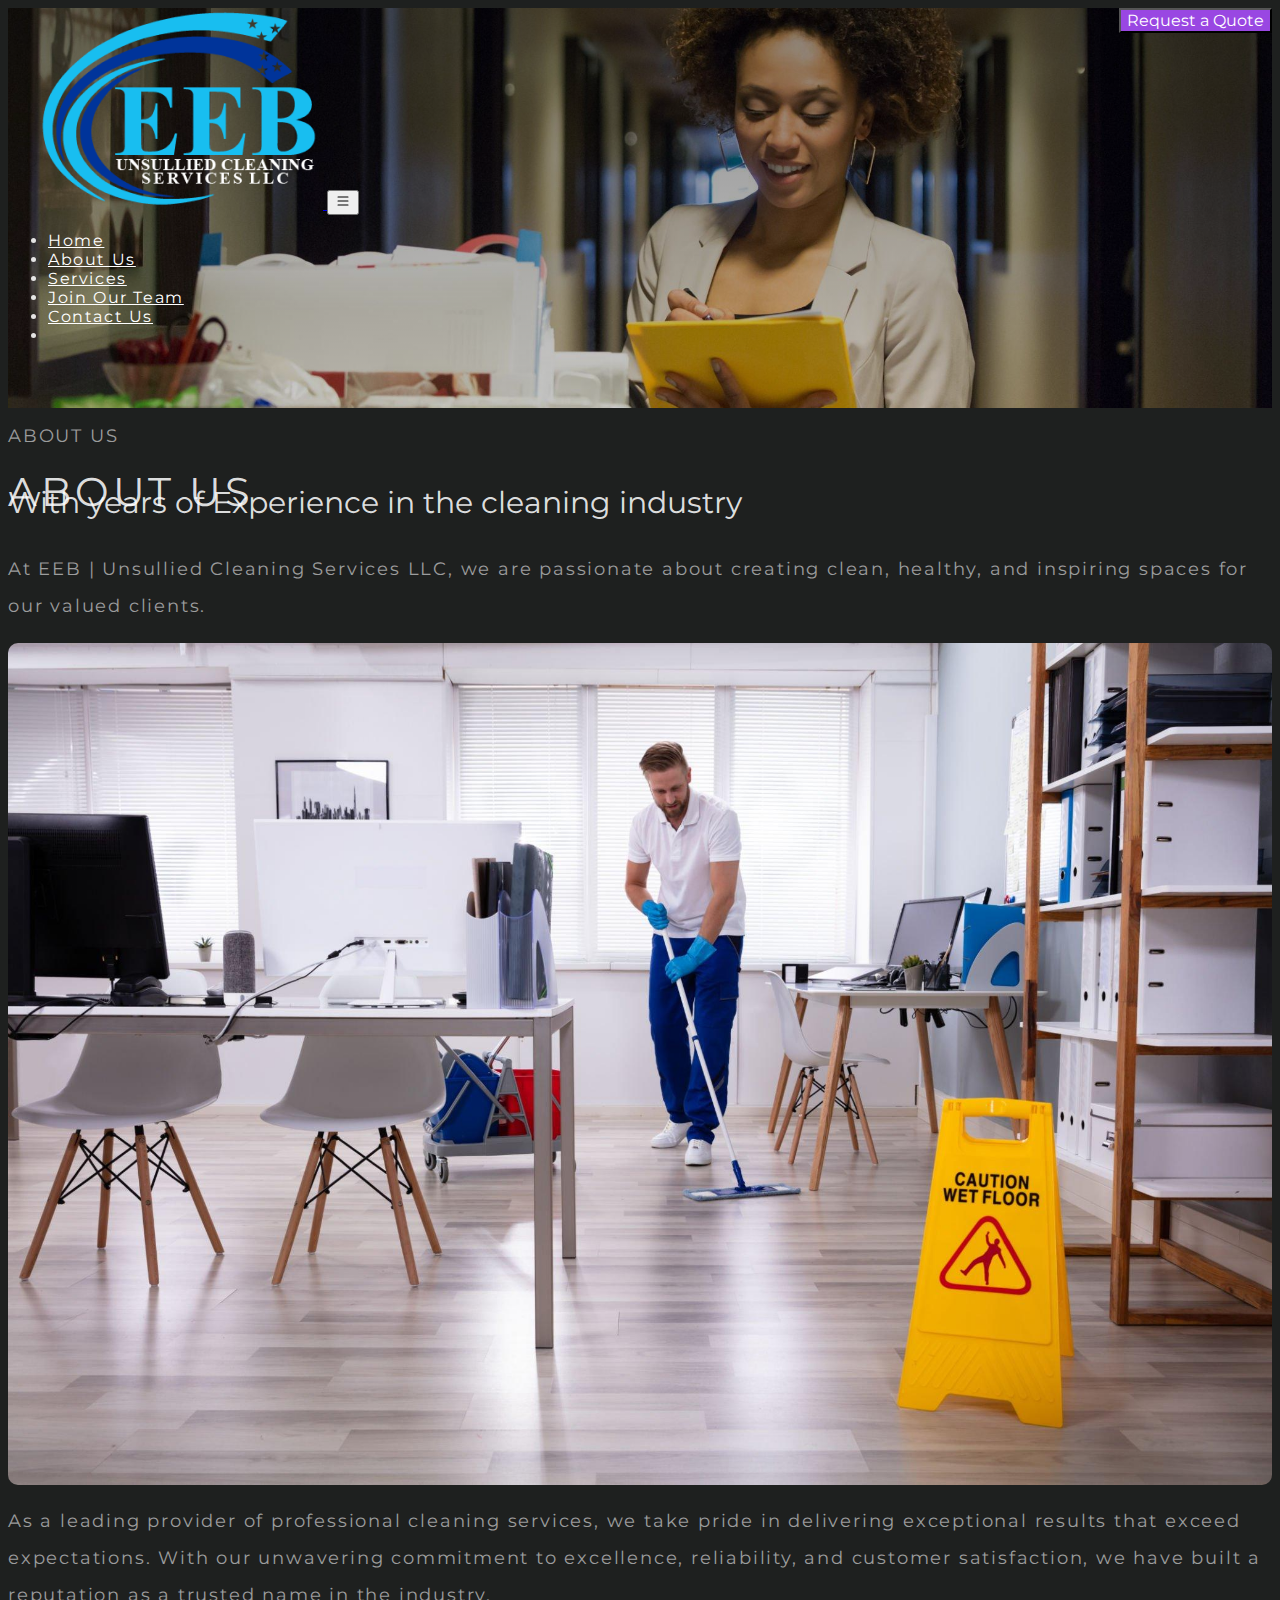
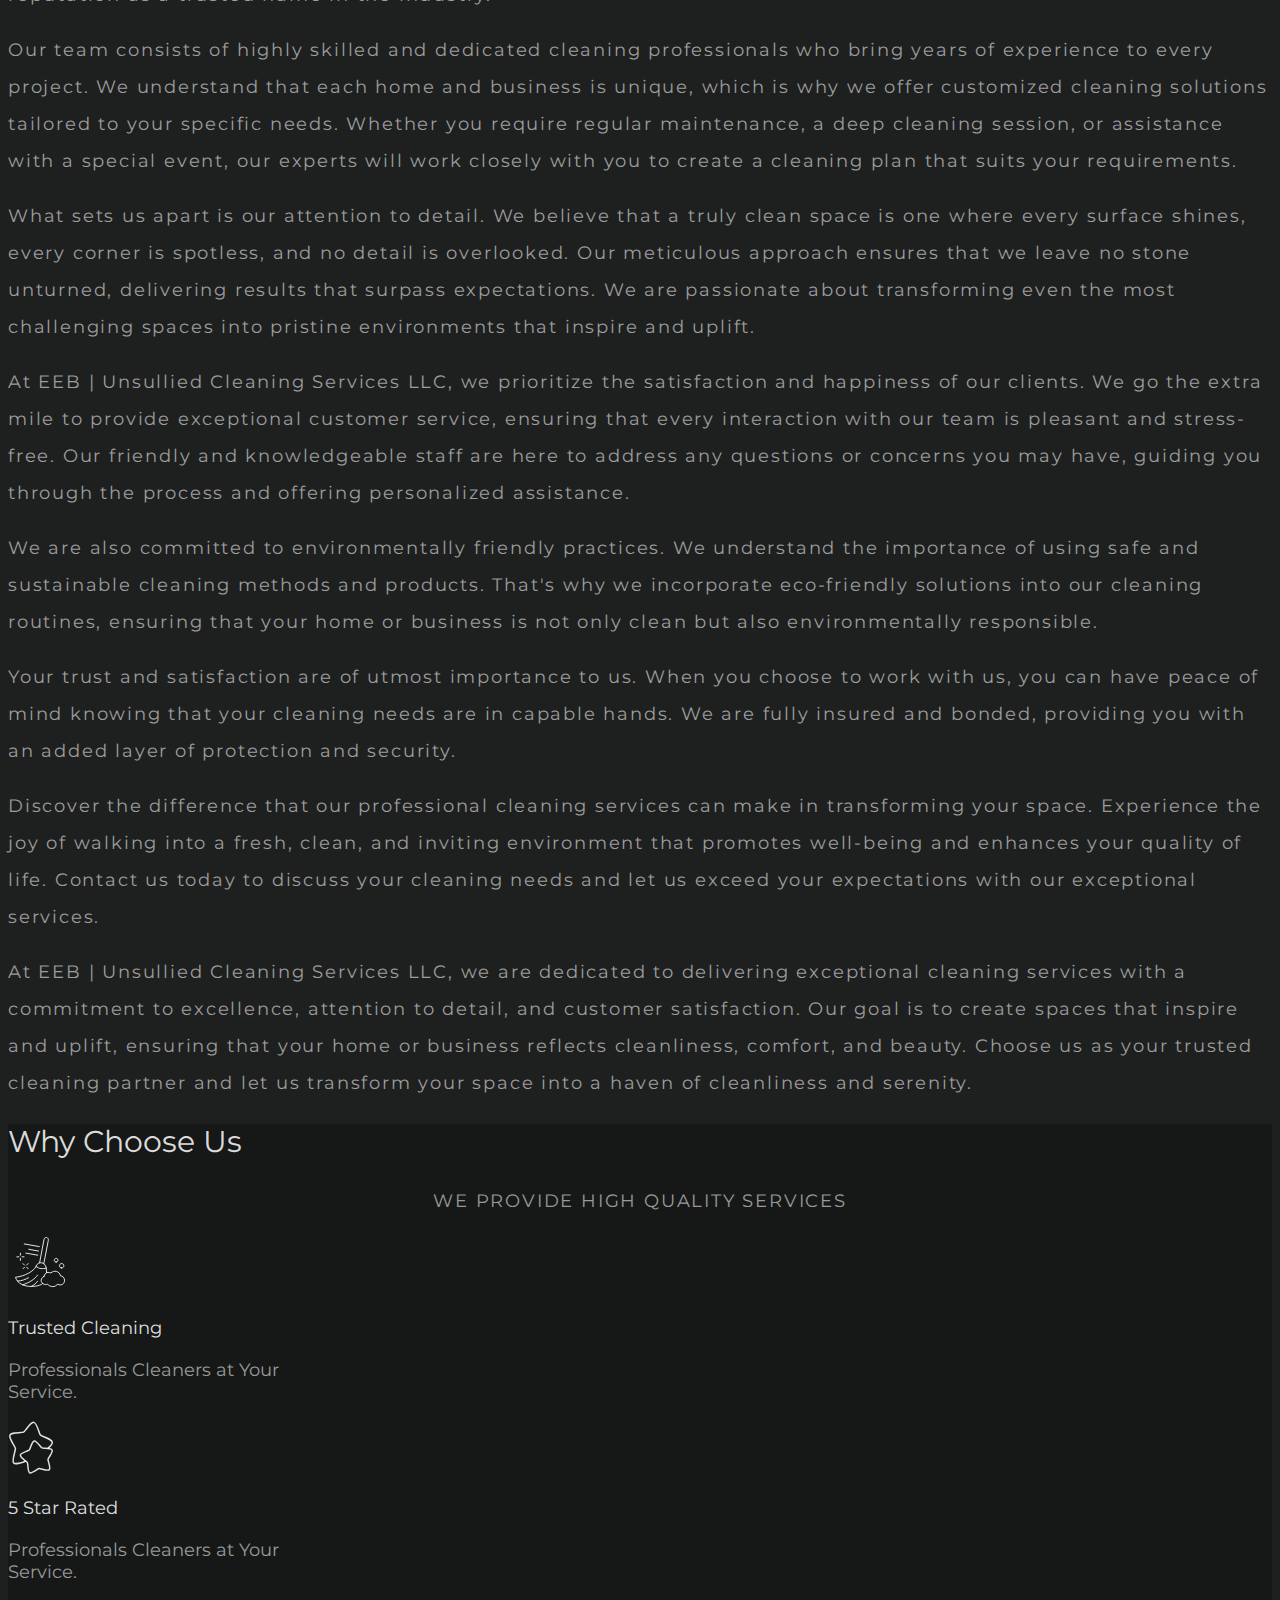
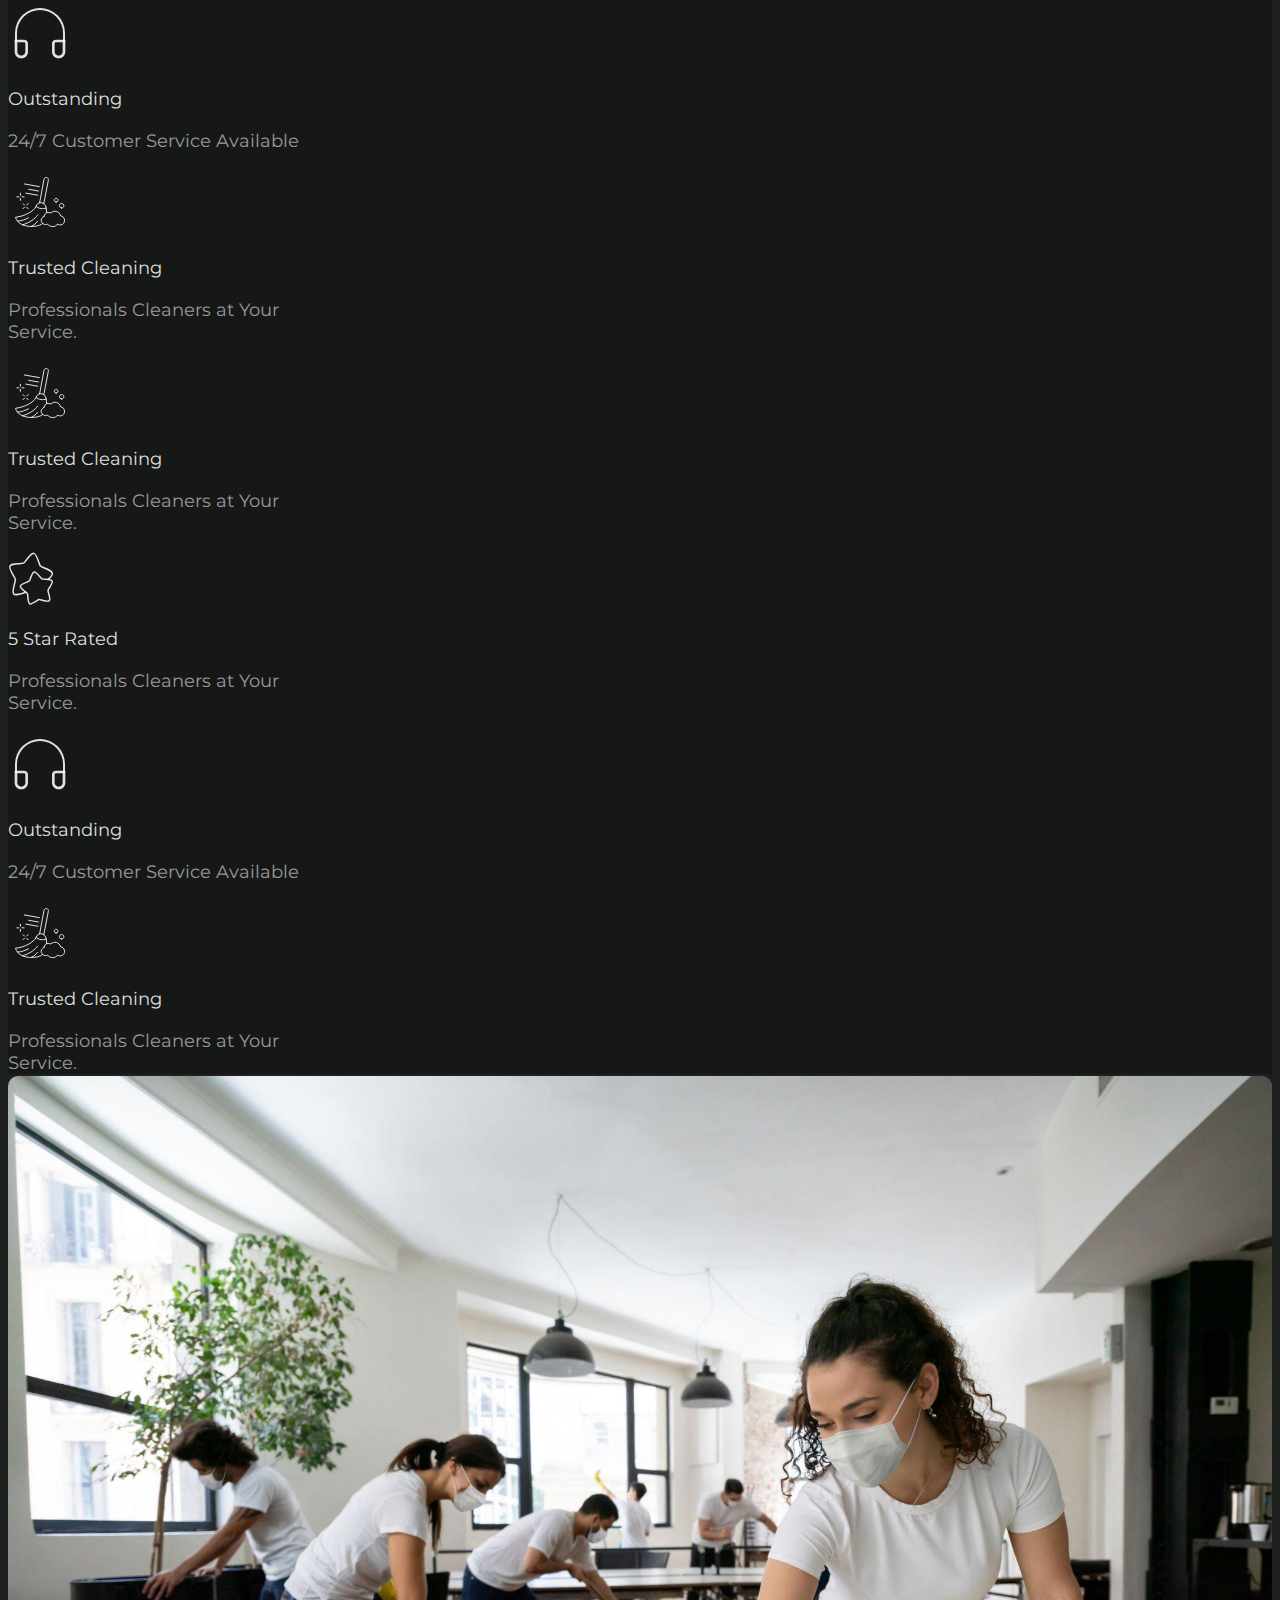
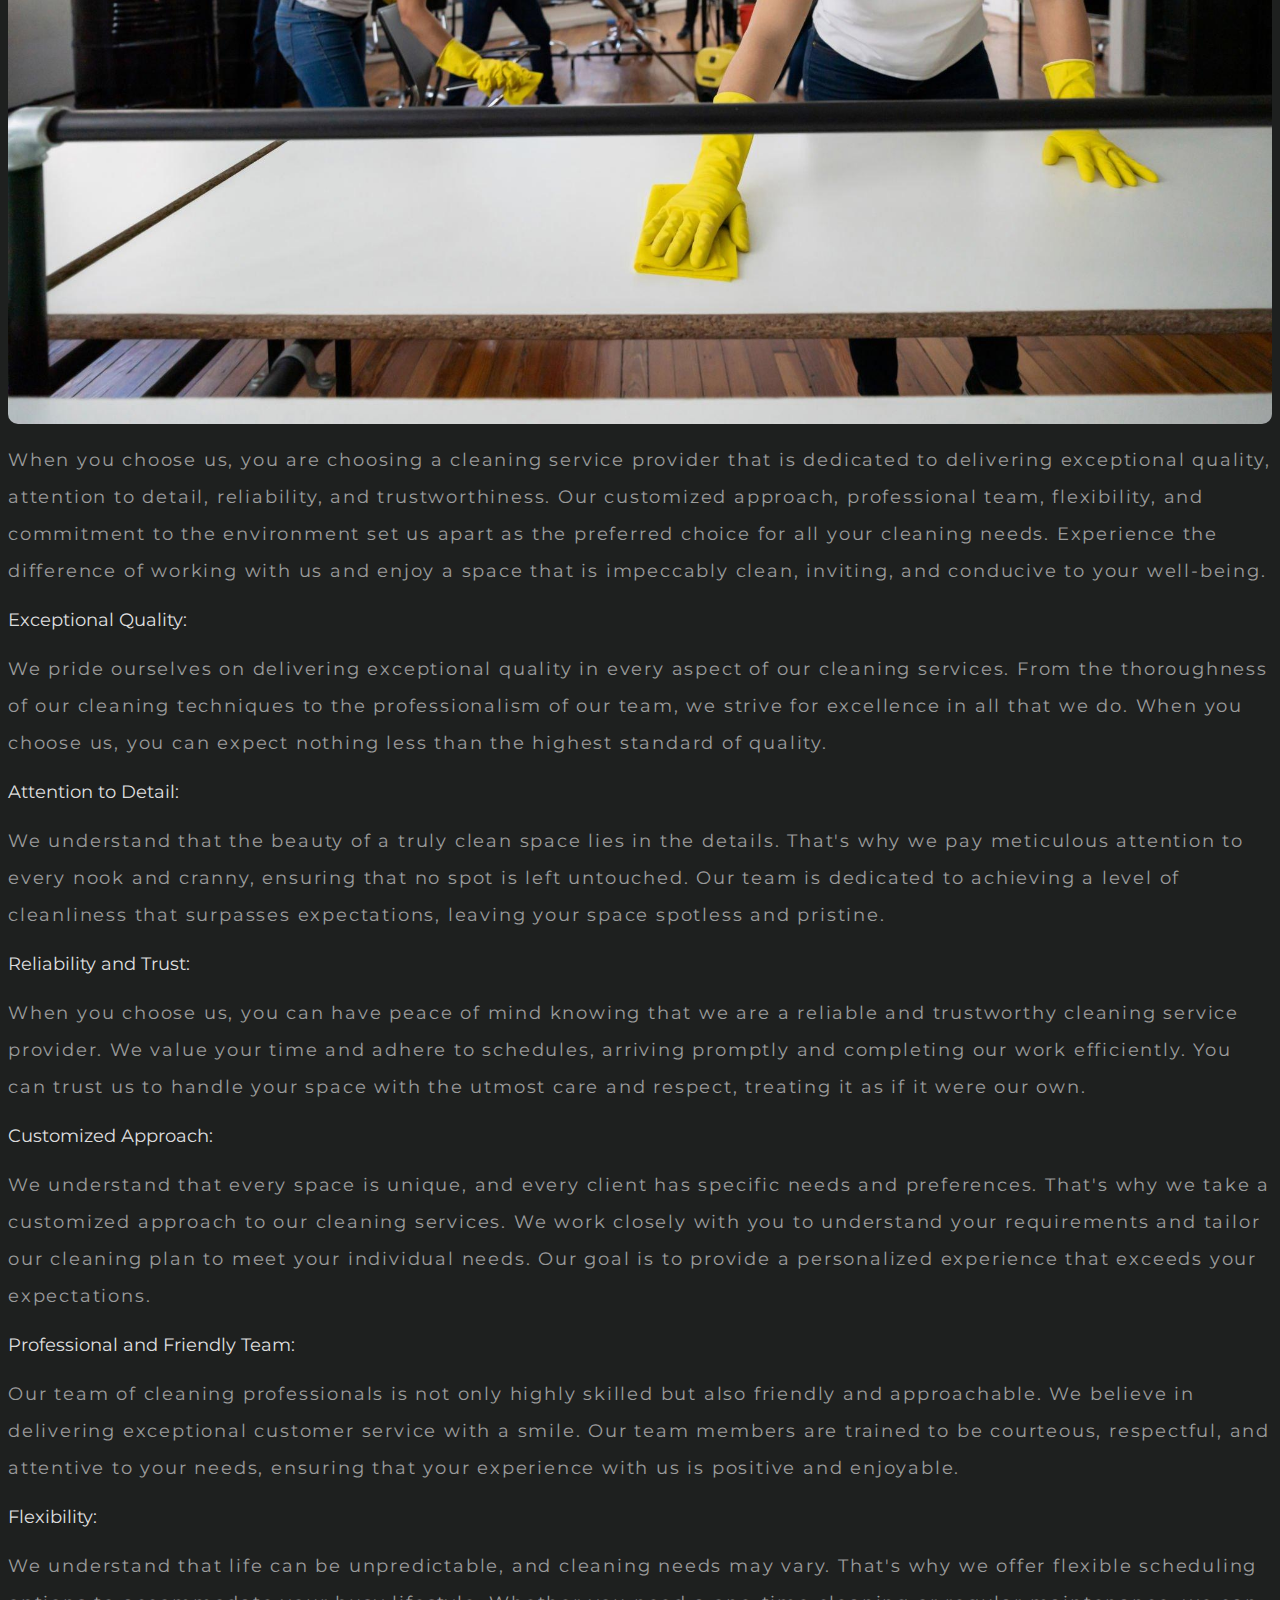
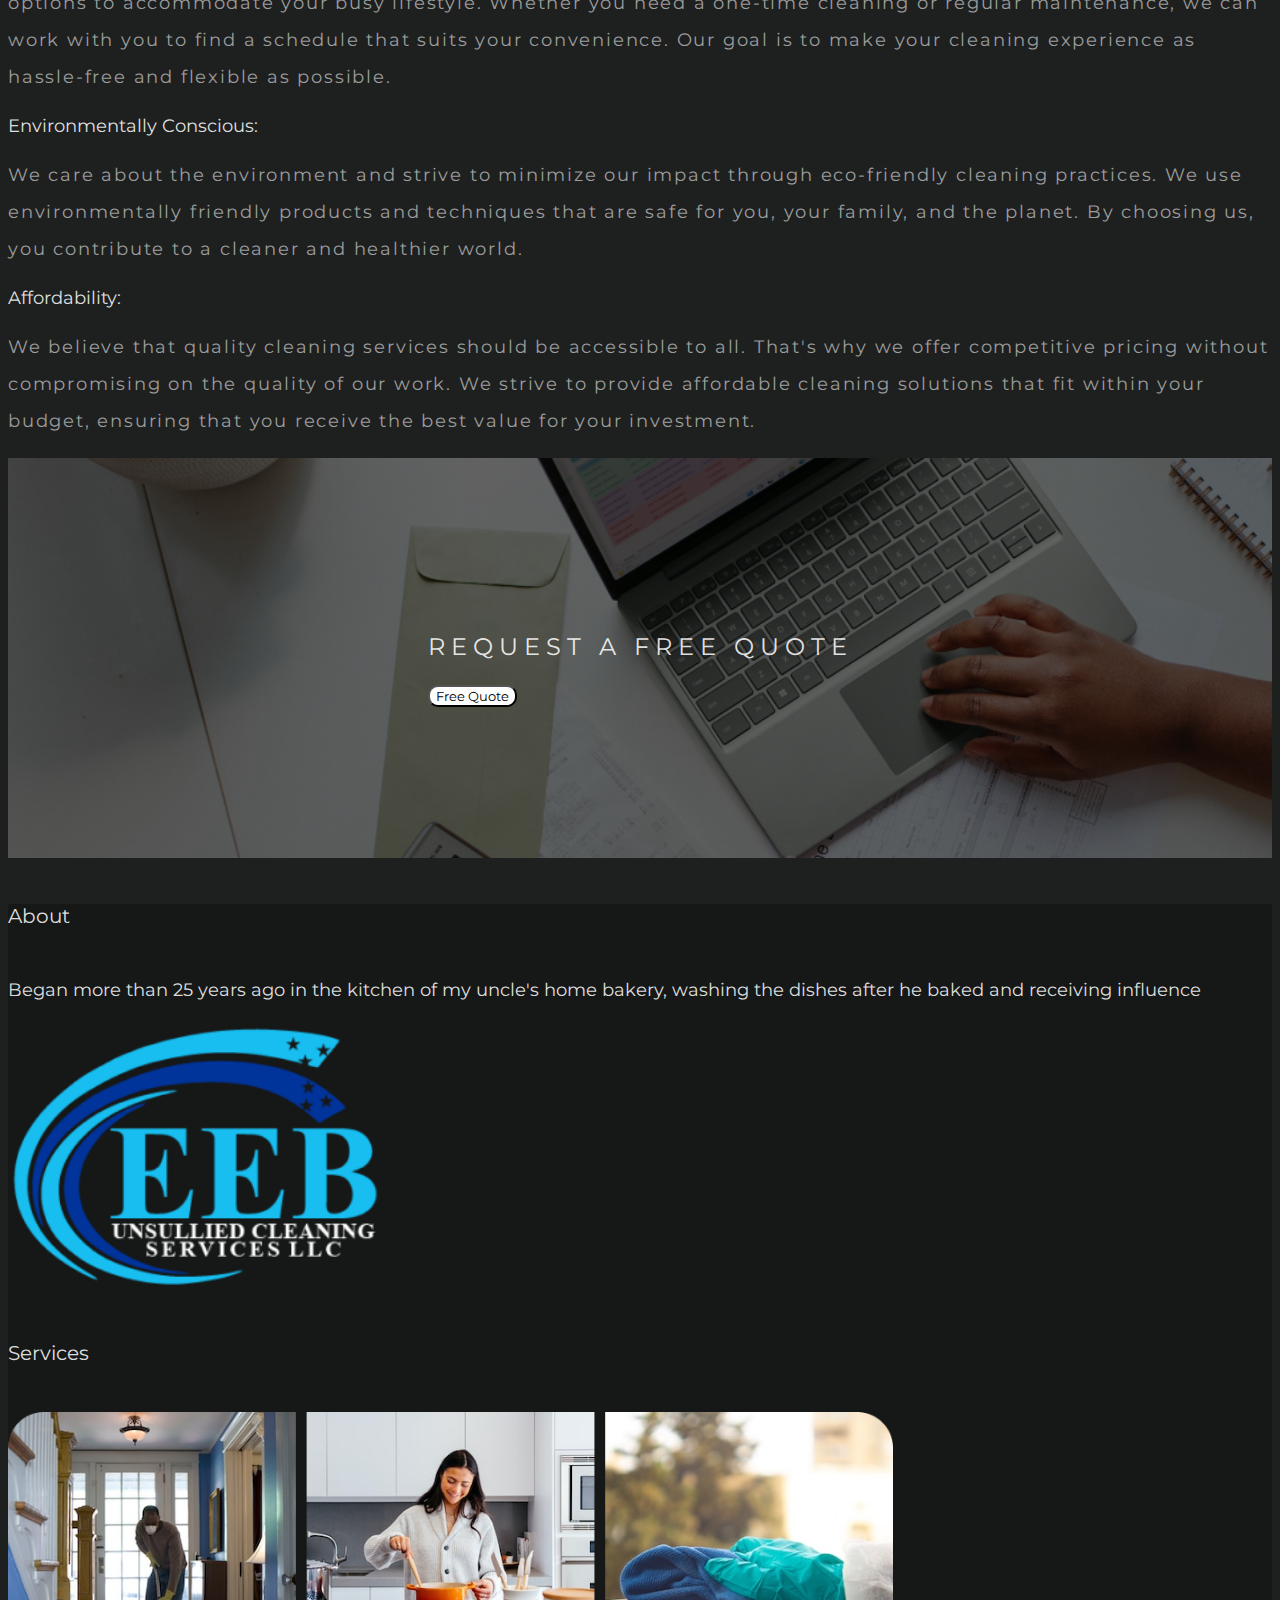
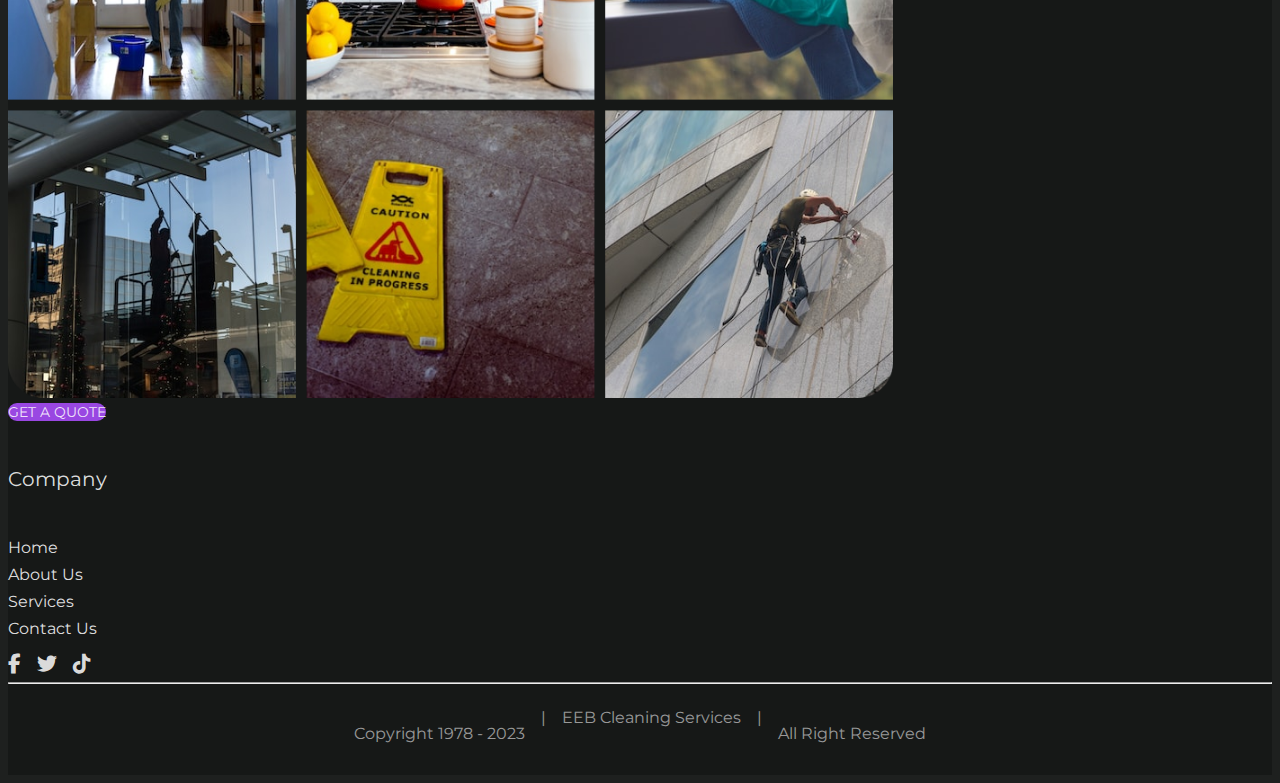
==== about.html @ 881d2fc4 "new add" ====
<!DOCTYPE html>
<html lang="en">

<head>
  <!-- Required meta tags -->
  <meta charset="utf-8" />
  <meta name="viewport" content="width=device-width, initial-scale=1" />

  <link rel="apple-touch-icon" sizes="180x180" href="images/favicon/android-chrome-192x192.png">
  <link rel="icon" type="image/png" sizes="32x32" href="images/favicon/favicon-32x32.png">
  <link rel="icon" type="image/png" sizes="16x16" href="images/favicon/favicon-16x16.png">
  <link rel="manifest" href="/site.webmanifest">
  <link rel="mask-icon" href="images/favicon/safari-pinned-tab.svg" color="#5bbad5">
  <meta name="msapplication-TileColor" content="#da532c">
  <meta name="theme-color" content="#ffffff">

  <!-- Bootstrap CSS -->
  <link href="https://cdn.jsdelivr.net/npm/bootstrap@5.0.2/dist/css/bootstrap.min.css" rel="stylesheet"
    integrity="sha384-EVSTQN3/azprG1Anm3QDgpJLIm9Nao0Yz1ztcQTwFspd3yD65VohhpuuCOmLASjC" crossorigin="anonymous" />
  <!-- Customized CSS -->
  <link rel="stylesheet" href="./css/style.css" />
  <link rel="stylesheet" href="./css/style1.css" />
  <link rel="stylesheet" href="./css/style2.css" />
  <!-- Font Awesome -->
  <link rel="stylesheet" href="https://cdnjs.cloudflare.com/ajax/libs/font-awesome/6.4.0/css/all.min.css" />
  <title>EEB | Unsullied Cleaning Services LLC </title>
</head>

<body>
  <!-- hero container -->
  <div class="container-fluid heroSection p-0">
    <nav class="navbar navbar-expand-lg bg-body-tertiary myNvabar">
      <div class="container-fluid">
        <!-- <a href="#" class="eeb_logo">
          <img src="./images/logo.png" class="img-fluid" alt="">
        </a> -->
        <a href="./index.html" class="eeb_logo">
          <img src="./images/logo.png" class="img-fluid" alt="">
        </a>
        <button class="navbar-toggler border border-2" type="button" data-bs-toggle="collapse"
          data-bs-target="#navbarSupportedContent" aria-controls="navbarSupportedContent" aria-expanded="false"
          aria-label="Toggle navigation">
          <span class="">
            <svg xmlns="http://www.w3.org/2000/svg" width="16" height="16" fill="currentColor" class="bi bi-list"
              viewBox="0 0 16 16">
              <path fill-rule="evenodd"
                d="M2.5 12a.5.5 0 0 1 .5-.5h10a.5.5 0 0 1 0 1H3a.5.5 0 0 1-.5-.5zm0-4a.5.5 0 0 1 .5-.5h10a.5.5 0 0 1 0 1H3a.5.5 0 0 1-.5-.5zm0-4a.5.5 0 0 1 .5-.5h10a.5.5 0 0 1 0 1H3a.5.5 0 0 1-.5-.5z" />
            </svg>
          </span>
        </button>
        <div class="collapse navbar-collapse pe-5" id="navbarSupportedContent">
          <ul class="navbar-nav ms-auto me-5 pt-0 pb-4 pe-6 mb-2 mb-lg-0">
            <li class="nav-item mx-2 navItem">
              <a class="nav-link text-uppercase active" aria-current="page" href="index.html">Home</a>
            </li>
            <li class="nav-item mx-2 navItem">
              <a class="nav-link text-uppercase" href="about.html">About Us</a>
            </li>
            <li class="nav-item mx-2 navItem">
              <a class="nav-link text-uppercase" href="services.html">Services</a>
            </li>
            <!-- <li class="nav-item mx-2 navItem dropdown">
                                                    <a class="nav-link dropdown-toggle text-uppercase" href="#" role="button"
                                                        data-bs-toggle="dropdown" aria-expanded="false">
                                                        Services
                                                    </a>
                                                    <ul class="dropdown-menu dropdown_bg_clr">
                                                        <li><a class="dropdown-item text-uppercase" href="services.html">Action</a></li>
                                                        <li><a class="dropdown-item text-uppercase" href="#">Another action</a></li>
                                                        <li>
                                                            <hr class="dropdown-divider" />
                                                        </li>
                                                        <li>
                                                            <a class="dropdown-item text-uppercase" href="#">Something else here</a>
                                                        </li>
                                                    </ul>
                                                </li> -->
            <li class="nav-item mx-2 navItem">
              <a class="nav-link text-uppercase" href="joinTeam.html">Join Our Team</a>
            </li>
            <li class="nav-item mx-2 navItem">
              <a class="nav-link text-uppercase" href="contactUs.html">Contact Us</a>
            </li>
            <li class="nav-item mx-2 navItem">
              <a href="get-a-quote.html"><button class="btn requestBtn py-3 text-uppercase">Request a
                  Quote</button></a>
            </li>

          </ul>
        </div>
      </div>
    </nav>
    <div class="p-5">
      <p class="aboutText">ABOUT US</p>
    </div>
  </div>
  <!-- main container -->
  <div class="container-fluid bg1 p-sm-5 p-1">
    <div class="row mx-3 my-2">
      <div class="col-xl-7 col-12 my-3 pt-2">
        <p class="fos1 mb-5">ABOUT US</p>
        <p class="mb-4 fos2">
          With years of Experience in the 
          cleaning industry
        </p>
        <p class="fos1 my-3">
        At EEB | Unsullied Cleaning Services LLC, we are passionate about creating clean, healthy, and inspiring spaces for our valued clients. 
        </p>
    
      </div>

      
      <div class="col-xl-5 col-12 my-3 pt-2">
        <img src="./images/aboutus.jpg" alt="" class="aImg" />
      </div>
        <div>
          <p class="fos1 my-3">
            As a leading provider of professional cleaning services, we take pride in delivering exceptional results that exceed
            expectations. With our unwavering commitment to excellence, reliability, and customer satisfaction, we have built a
            reputation as a trusted name in the industry.
          </p>
          <p class="fos1 my-3">
        
        
            Our team consists of highly skilled and dedicated cleaning professionals who bring years of experience to every
            project.
            We understand that each home and business is unique, which is why we offer customized cleaning solutions tailored to
            your specific needs. Whether you require regular maintenance, a deep cleaning session, or assistance with a special
            event, our experts will work closely with you to create a cleaning plan that suits your requirements.
          </p>
          <p class="fos1 my-3">
            What sets us apart is our attention to detail. We believe that a truly clean space is one where every surface
            shines,
            every corner is spotless, and no detail is overlooked. Our meticulous approach ensures that we leave no stone
            unturned,
            delivering results that surpass expectations. We are passionate about transforming even the most challenging spaces
            into
            pristine environments that inspire and uplift.
          </p>
          <p class="fos1 my-3">
            At EEB | Unsullied Cleaning Services LLC, we prioritize the satisfaction and happiness of our clients. We go the
            extra
            mile to provide
            exceptional customer service, ensuring that every interaction with our team is pleasant and stress-free. Our
            friendly
            and knowledgeable staff are here to address any questions or concerns you may have, guiding you through the process
            and
            offering personalized assistance.
          </p>
          <p class="fos1 my-3">
            We are also committed to environmentally friendly practices. We understand the importance of using safe and
            sustainable
            cleaning methods and products. That's why we incorporate eco-friendly solutions into our cleaning routines, ensuring
            that your home or business is not only clean but also environmentally responsible.
          </p>
          <p class="fos1 my-3">
            Your trust and satisfaction are of utmost importance to us. When you choose to work with us, you can have peace of
            mind
            knowing that your cleaning needs are in capable hands. We are fully insured and bonded, providing you with an added
            layer of protection and security.
          </p>
          <p class="fos1 my-3">
            Discover the difference that our professional cleaning services can make in transforming your space. Experience the
            joy
            of walking into a fresh, clean, and inviting environment that promotes well-being and enhances your quality of life.
            Contact us today to discuss your cleaning needs and let us exceed your expectations with our exceptional services.
          </p>
          <p class="fos1 my-3">
            At EEB | Unsullied Cleaning Services LLC, we are dedicated to delivering exceptional cleaning services with a
            commitment to excellence,
            attention to detail, and customer satisfaction. Our goal is to create spaces that inspire and uplift, ensuring that
            your
            home or business reflects cleanliness, comfort, and beauty. Choose us as your trusted cleaning partner and let us
            transform your space into a haven of cleanliness and serenity.
          </p>
        </div>
    </div>
  </div>
  <!-- why choose us container -->
  <div class="container-fluid bg2 p-sm-5 p-1">
    <div class="">
      <div class="pt-5 pb-2">
        <p class="fos2 text-center">Why Choose Us</p>
        <p class="my-2 fos3 text-center">WE PROVIDE HIGH QUALITY SERVICES</p>
      </div>
    </div>
    <div class="row m-sm-3 m-0">
      <div class="col-md-3 my-2">
        <div class="d-flex flex-column justify-content-start">
          <span class="Icons">
            <svg width="64" height="64" viewBox="0 0 64 64" fill="none" xmlns="http://www.w3.org/2000/svg">
              <path
                d="M48.128 32.0623C49.1537 32.0623 49.9853 31.2308 49.9853 30.205C49.9853 29.1792 49.1537 28.3477 48.128 28.3477C47.1022 28.3477 46.2706 29.1792 46.2706 30.205C46.2706 31.2308 47.1022 32.0623 48.128 32.0623Z"
                stroke="white" stroke-opacity="0.87" stroke-linecap="round" stroke-linejoin="round" />
              <path
                d="M53.6294 37.9811C54.8606 37.9811 55.8587 36.983 55.8587 35.7518C55.8587 34.5206 54.8606 33.5225 53.6294 33.5225C52.3981 33.5225 51.4 34.5206 51.4 35.7518C51.4 36.983 52.3981 37.9811 53.6294 37.9811Z"
                stroke="white" stroke-opacity="0.87" stroke-linecap="round" stroke-linejoin="round" />
              <path
                d="M16.284 13.9531L31.356 16.5931M20.7293 19.3011L30.5227 21.0371M17.8827 23.1198L29.828 25.2038M38.6 42.6611L38.2307 38.1225C37.3053 31.9825 30.2147 30.4918 28.0213 36.4211C25.5933 41.4398 16.9373 46.1291 7.46399 47.2891C11.2813 59.6171 31.6907 57.1905 34.4813 53.6091"
                stroke="white" stroke-opacity="0.87" stroke-linecap="round" stroke-linejoin="round" />
              <path
                d="M12.3947 23.2089V25.2222M12.3947 28.3596V30.3729M14.0334 26.7916L16.0467 26.8609M8.88269 26.8609H10.896M18.7614 37.2556L20.136 38.7289M20.136 33.5649L18.712 34.9889M15.0707 33.6622L16.4947 35.0862M16.4947 37.2062L15.0707 38.6302M28.0214 36.4209C31.1254 39.0076 34.6067 39.0542 38.2307 38.1222M14.6374 54.8462C22.2294 52.2729 26.9294 48.9756 29.5494 45.1369M29.48 51.3182C27.992 53.3769 26.1854 55.0849 23.1254 56.4889M9.46802 51.0796C13.7907 50.9596 17.1707 49.4582 20.452 47.7756M31.616 32.8209L35.904 9.9249C36.5014 5.96224 41.168 7.09957 40.2627 10.6889L35.7774 33.7196M35.9387 46.3862C29.2974 50.1569 35.612 56.4782 39.412 54.0262C42.1734 57.7276 48.0374 57.0262 49.412 54.2342C57.26 57.7356 59.0627 46.8036 52.608 45.8316C51.1734 40.8169 45.984 39.9476 42.884 42.9836C40.2347 42.3302 37.512 41.2956 35.9387 46.3862Z"
                stroke="white" stroke-opacity="0.87" stroke-linecap="round" stroke-linejoin="round" />
            </svg>
          </span>
          <p class="my-2 fos4 text-align-start">Trusted Cleaning</p>
          <p class="fos5 my-3 text-align-start">
            Professionals Cleaners at Your <br />
            Service.
          </p>
        </div>
      </div>
      <div class="col-md-3 my-2">
        <div class="d-flex flex-column justify-content-start">
          <span class="Icons">
            <svg width="46" height="53" viewBox="0 0 46 53" fill="none" xmlns="http://www.w3.org/2000/svg">
              <path
                d="M17.6399 40.0003L15.0399 41.2643C9.75994 42.7256 7.11727 43.4563 5.69327 41.9176C4.26927 40.3816 5.00527 37.5976 6.47993 32.0243L6.8586 30.5843C7.27727 28.9976 7.48794 28.2083 7.38394 27.4216C7.27727 26.6376 6.86927 25.947 6.05327 24.5683L5.31194 23.315C2.43994 18.459 1.00527 16.0323 1.95994 14.099C2.91994 12.1683 5.63727 12.011 11.0746 11.699L12.4799 11.619C14.0266 11.5283 14.7973 11.4856 15.4719 11.1256C16.1439 10.7656 16.6426 10.1336 17.6399 8.86431L18.5466 7.71231C22.0559 3.25098 23.8106 1.02165 25.8266 1.36565C27.8426 1.70965 28.7866 4.39765 30.6719 9.77631L31.1599 11.1683C31.6959 12.6963 31.9653 13.4616 32.4853 14.0216C33.0079 14.587 33.7226 14.8856 35.1546 15.4803L36.4586 16.0243C41.4986 18.1203 44.0186 19.171 44.3039 21.3123C44.5493 23.1416 43.0319 24.7336 39.9306 27.419"
                stroke="white" stroke-opacity="0.87" stroke-width="1.5" />
              <path
                d="M31.6719 24.5039C29.0399 21.3572 27.7252 19.7839 26.2105 20.0239C24.6985 20.2666 23.9919 22.1652 22.5785 25.9626L22.2105 26.9439C21.8105 28.0239 21.6079 28.5626 21.2159 28.9599C20.8265 29.3572 20.2879 29.5679 19.2159 29.9892L18.2372 30.3706C14.4585 31.8506 12.5679 32.5919 12.3519 34.1039C12.1385 35.6159 13.7385 36.9012 16.9412 39.4666L17.7679 40.1332C18.6799 40.8612 19.1359 41.2266 19.3972 41.7252C19.6639 42.2239 19.7039 42.8026 19.7865 43.9572L19.8639 45.0079C20.1572 49.0692 20.3065 51.1012 21.6852 51.7946C23.0639 52.4879 24.7625 51.3812 28.1572 49.1732L29.0345 48.5999C29.9999 47.9732 30.4825 47.6586 31.0345 47.5679C31.5892 47.4799 32.1545 47.6266 33.2772 47.9199L34.3039 48.1866C38.2639 49.2159 40.2452 49.7332 41.3145 48.6479C42.3812 47.5626 41.8292 45.5972 40.7252 41.6612L40.4372 40.6479C40.1252 39.5279 39.9679 38.9679 40.0452 38.4159C40.1252 37.8612 40.4319 37.3759 41.0425 36.3999L41.6025 35.5146C43.7545 32.0879 44.8292 30.3759 44.1092 29.0132C43.3919 27.6506 41.3545 27.5386 37.2772 27.3199L36.2212 27.2612C35.0639 27.1999 34.4825 27.1679 33.9785 26.9146C33.4719 26.6612 33.0985 26.2132 32.3519 25.3172L31.6719 24.5039Z"
                stroke="white" stroke-opacity="0.87" stroke-width="1.5" />
            </svg>
          </span>
          <p class="my-2 fos4 text-align-start">5 Star Rated</p>
          <p class="fos5 my-3 text-align-start">
            Professionals Cleaners at Your <br />
            Service.
          </p>
        </div>
      </div>
      <div class="col-md-3 my-2">
        <div class="d-flex flex-column justify-content-start">
          <span class="Icons">
            <svg width="64" height="64" viewBox="0 0 64 64" fill="none" xmlns="http://www.w3.org/2000/svg">
              <path
                d="M56 40V32C56 28.8483 55.3792 25.7274 54.1731 22.8156C52.967 19.9038 51.1992 17.258 48.9706 15.0294C46.742 12.8008 44.0962 11.033 41.1844 9.82689C38.2726 8.62078 35.1517 8 32 8C28.8483 8 25.7274 8.62078 22.8156 9.82689C19.9038 11.033 17.258 12.8008 15.0294 15.0294C12.8008 17.258 11.033 19.9038 9.82689 22.8156C8.62078 25.7274 8 28.8483 8 32V40"
                stroke="white" stroke-opacity="0.87" stroke-width="2" stroke-linecap="round" />
              <path
                d="M8.00008 40.0003V38.667H6.66675V40.0003H8.00008ZM8.00008 41.3337H16.0001V38.667H8.00008V41.3337ZM17.3334 42.667V50.667H20.0001V42.667H17.3334ZM9.33341 50.667V40.0003H6.66675V50.667H9.33341ZM13.3334 54.667C12.2725 54.667 11.2551 54.2456 10.505 53.4954C9.75484 52.7453 9.33341 51.7279 9.33341 50.667H6.66675C6.66675 52.4351 7.36913 54.1308 8.61937 55.381C9.86961 56.6313 11.5653 57.3337 13.3334 57.3337V54.667ZM17.3334 50.667C17.3334 51.7279 16.912 52.7453 16.1618 53.4954C15.4117 54.2456 14.3943 54.667 13.3334 54.667V57.3337C15.1015 57.3337 16.7972 56.6313 18.0475 55.381C19.2977 54.1308 20.0001 52.4351 20.0001 50.667H17.3334ZM16.0001 41.3337C16.3537 41.3337 16.6928 41.4741 16.9429 41.7242C17.1929 41.9742 17.3334 42.3134 17.3334 42.667H20.0001C20.0001 41.6061 19.5787 40.5887 18.8285 39.8386C18.0784 39.0884 17.0609 38.667 16.0001 38.667V41.3337ZM56.0001 40.0003H57.3334V38.667H56.0001V40.0003ZM48.0001 41.3337H56.0001V38.667H48.0001V41.3337ZM54.6667 40.0003V50.667H57.3334V40.0003H54.6667ZM46.6667 50.667V42.667H44.0001V50.667H46.6667ZM50.6667 54.667C49.6059 54.667 48.5885 54.2456 47.8383 53.4954C47.0882 52.7453 46.6667 51.7279 46.6667 50.667H44.0001C44.0001 52.4351 44.7025 54.1308 45.9527 55.381C47.2029 56.6313 48.8986 57.3337 50.6667 57.3337V54.667ZM54.6667 50.667C54.6667 51.7279 54.2453 52.7453 53.4952 53.4954C52.745 54.2456 51.7276 54.667 50.6667 54.667V57.3337C52.4349 57.3337 54.1306 56.6313 55.3808 55.381C56.631 54.1308 57.3334 52.4351 57.3334 50.667H54.6667ZM48.0001 38.667C46.9392 38.667 45.9218 39.0884 45.1717 39.8386C44.4215 40.5887 44.0001 41.6061 44.0001 42.667H46.6667C46.6667 42.3134 46.8072 41.9742 47.0573 41.7242C47.3073 41.4741 47.6465 41.3337 48.0001 41.3337V38.667Z"
                fill="white" fill-opacity="0.87" />
            </svg>
          </span>
          <p class="my-2 fos4 text-align-start">Outstanding</p>
          <p class="fos5 my-3 text-align-start">
            24/7 Customer Service Available
          </p>
        </div>
      </div>
      <div class="col-md-3 my-2">
        <div class="d-flex flex-column justify-content-start">
          <span class="Icons">
            <svg width="64" height="64" viewBox="0 0 64 64" fill="none" xmlns="http://www.w3.org/2000/svg">
              <path
                d="M48.128 32.0623C49.1537 32.0623 49.9853 31.2308 49.9853 30.205C49.9853 29.1792 49.1537 28.3477 48.128 28.3477C47.1022 28.3477 46.2706 29.1792 46.2706 30.205C46.2706 31.2308 47.1022 32.0623 48.128 32.0623Z"
                stroke="white" stroke-opacity="0.87" stroke-linecap="round" stroke-linejoin="round" />
              <path
                d="M53.6294 37.9811C54.8606 37.9811 55.8587 36.983 55.8587 35.7518C55.8587 34.5206 54.8606 33.5225 53.6294 33.5225C52.3981 33.5225 51.4 34.5206 51.4 35.7518C51.4 36.983 52.3981 37.9811 53.6294 37.9811Z"
                stroke="white" stroke-opacity="0.87" stroke-linecap="round" stroke-linejoin="round" />
              <path
                d="M16.284 13.9531L31.356 16.5931M20.7293 19.3011L30.5227 21.0371M17.8827 23.1198L29.828 25.2038M38.6 42.6611L38.2307 38.1225C37.3053 31.9825 30.2147 30.4918 28.0213 36.4211C25.5933 41.4398 16.9373 46.1291 7.46399 47.2891C11.2813 59.6171 31.6907 57.1905 34.4813 53.6091"
                stroke="white" stroke-opacity="0.87" stroke-linecap="round" stroke-linejoin="round" />
              <path
                d="M12.3947 23.2089V25.2222M12.3947 28.3596V30.3729M14.0334 26.7916L16.0467 26.8609M8.88269 26.8609H10.896M18.7614 37.2556L20.136 38.7289M20.136 33.5649L18.712 34.9889M15.0707 33.6622L16.4947 35.0862M16.4947 37.2062L15.0707 38.6302M28.0214 36.4209C31.1254 39.0076 34.6067 39.0542 38.2307 38.1222M14.6374 54.8462C22.2294 52.2729 26.9294 48.9756 29.5494 45.1369M29.48 51.3182C27.992 53.3769 26.1854 55.0849 23.1254 56.4889M9.46802 51.0796C13.7907 50.9596 17.1707 49.4582 20.452 47.7756M31.616 32.8209L35.904 9.9249C36.5014 5.96224 41.168 7.09957 40.2627 10.6889L35.7774 33.7196M35.9387 46.3862C29.2974 50.1569 35.612 56.4782 39.412 54.0262C42.1734 57.7276 48.0374 57.0262 49.412 54.2342C57.26 57.7356 59.0627 46.8036 52.608 45.8316C51.1734 40.8169 45.984 39.9476 42.884 42.9836C40.2347 42.3302 37.512 41.2956 35.9387 46.3862Z"
                stroke="white" stroke-opacity="0.87" stroke-linecap="round" stroke-linejoin="round" />
            </svg>
          </span>
          <p class="my-2 fos4 text-align-start">Trusted Cleaning</p>
          <p class="fos5 my-3 text-align-start">
            Professionals Cleaners at Your <br />
            Service.
          </p>
        </div>
      </div>
    </div>
    <div class="row m-sm-3 m-0">
      <div class="col-md-3 my-2">
        <div class="d-flex flex-column justify-content-start">
          <span class="Icons">
            <svg width="64" height="64" viewBox="0 0 64 64" fill="none" xmlns="http://www.w3.org/2000/svg">
              <path
                d="M48.128 32.0623C49.1537 32.0623 49.9853 31.2308 49.9853 30.205C49.9853 29.1792 49.1537 28.3477 48.128 28.3477C47.1022 28.3477 46.2706 29.1792 46.2706 30.205C46.2706 31.2308 47.1022 32.0623 48.128 32.0623Z"
                stroke="white" stroke-opacity="0.87" stroke-linecap="round" stroke-linejoin="round" />
              <path
                d="M53.6294 37.9811C54.8606 37.9811 55.8587 36.983 55.8587 35.7518C55.8587 34.5206 54.8606 33.5225 53.6294 33.5225C52.3981 33.5225 51.4 34.5206 51.4 35.7518C51.4 36.983 52.3981 37.9811 53.6294 37.9811Z"
                stroke="white" stroke-opacity="0.87" stroke-linecap="round" stroke-linejoin="round" />
              <path
                d="M16.284 13.9531L31.356 16.5931M20.7293 19.3011L30.5227 21.0371M17.8827 23.1198L29.828 25.2038M38.6 42.6611L38.2307 38.1225C37.3053 31.9825 30.2147 30.4918 28.0213 36.4211C25.5933 41.4398 16.9373 46.1291 7.46399 47.2891C11.2813 59.6171 31.6907 57.1905 34.4813 53.6091"
                stroke="white" stroke-opacity="0.87" stroke-linecap="round" stroke-linejoin="round" />
              <path
                d="M12.3947 23.2089V25.2222M12.3947 28.3596V30.3729M14.0334 26.7916L16.0467 26.8609M8.88269 26.8609H10.896M18.7614 37.2556L20.136 38.7289M20.136 33.5649L18.712 34.9889M15.0707 33.6622L16.4947 35.0862M16.4947 37.2062L15.0707 38.6302M28.0214 36.4209C31.1254 39.0076 34.6067 39.0542 38.2307 38.1222M14.6374 54.8462C22.2294 52.2729 26.9294 48.9756 29.5494 45.1369M29.48 51.3182C27.992 53.3769 26.1854 55.0849 23.1254 56.4889M9.46802 51.0796C13.7907 50.9596 17.1707 49.4582 20.452 47.7756M31.616 32.8209L35.904 9.9249C36.5014 5.96224 41.168 7.09957 40.2627 10.6889L35.7774 33.7196M35.9387 46.3862C29.2974 50.1569 35.612 56.4782 39.412 54.0262C42.1734 57.7276 48.0374 57.0262 49.412 54.2342C57.26 57.7356 59.0627 46.8036 52.608 45.8316C51.1734 40.8169 45.984 39.9476 42.884 42.9836C40.2347 42.3302 37.512 41.2956 35.9387 46.3862Z"
                stroke="white" stroke-opacity="0.87" stroke-linecap="round" stroke-linejoin="round" />
            </svg>
          </span>
          <p class="my-2 fos4 text-align-start">Trusted Cleaning</p>
          <p class="fos5 my-3 text-align-start">
            Professionals Cleaners at Your <br />
            Service.
          </p>
        </div>
      </div>
      <div class="col-md-3 my-2">
        <div class="d-flex flex-column justify-content-start">
          <span class="Icons">
            <svg width="46" height="53" viewBox="0 0 46 53" fill="none" xmlns="http://www.w3.org/2000/svg">
              <path
                d="M17.6399 40.0003L15.0399 41.2643C9.75994 42.7256 7.11727 43.4563 5.69327 41.9176C4.26927 40.3816 5.00527 37.5976 6.47993 32.0243L6.8586 30.5843C7.27727 28.9976 7.48794 28.2083 7.38394 27.4216C7.27727 26.6376 6.86927 25.947 6.05327 24.5683L5.31194 23.315C2.43994 18.459 1.00527 16.0323 1.95994 14.099C2.91994 12.1683 5.63727 12.011 11.0746 11.699L12.4799 11.619C14.0266 11.5283 14.7973 11.4856 15.4719 11.1256C16.1439 10.7656 16.6426 10.1336 17.6399 8.86431L18.5466 7.71231C22.0559 3.25098 23.8106 1.02165 25.8266 1.36565C27.8426 1.70965 28.7866 4.39765 30.6719 9.77631L31.1599 11.1683C31.6959 12.6963 31.9653 13.4616 32.4853 14.0216C33.0079 14.587 33.7226 14.8856 35.1546 15.4803L36.4586 16.0243C41.4986 18.1203 44.0186 19.171 44.3039 21.3123C44.5493 23.1416 43.0319 24.7336 39.9306 27.419"
                stroke="white" stroke-opacity="0.87" stroke-width="1.5" />
              <path
                d="M31.6719 24.5039C29.0399 21.3572 27.7252 19.7839 26.2105 20.0239C24.6985 20.2666 23.9919 22.1652 22.5785 25.9626L22.2105 26.9439C21.8105 28.0239 21.6079 28.5626 21.2159 28.9599C20.8265 29.3572 20.2879 29.5679 19.2159 29.9892L18.2372 30.3706C14.4585 31.8506 12.5679 32.5919 12.3519 34.1039C12.1385 35.6159 13.7385 36.9012 16.9412 39.4666L17.7679 40.1332C18.6799 40.8612 19.1359 41.2266 19.3972 41.7252C19.6639 42.2239 19.7039 42.8026 19.7865 43.9572L19.8639 45.0079C20.1572 49.0692 20.3065 51.1012 21.6852 51.7946C23.0639 52.4879 24.7625 51.3812 28.1572 49.1732L29.0345 48.5999C29.9999 47.9732 30.4825 47.6586 31.0345 47.5679C31.5892 47.4799 32.1545 47.6266 33.2772 47.9199L34.3039 48.1866C38.2639 49.2159 40.2452 49.7332 41.3145 48.6479C42.3812 47.5626 41.8292 45.5972 40.7252 41.6612L40.4372 40.6479C40.1252 39.5279 39.9679 38.9679 40.0452 38.4159C40.1252 37.8612 40.4319 37.3759 41.0425 36.3999L41.6025 35.5146C43.7545 32.0879 44.8292 30.3759 44.1092 29.0132C43.3919 27.6506 41.3545 27.5386 37.2772 27.3199L36.2212 27.2612C35.0639 27.1999 34.4825 27.1679 33.9785 26.9146C33.4719 26.6612 33.0985 26.2132 32.3519 25.3172L31.6719 24.5039Z"
                stroke="white" stroke-opacity="0.87" stroke-width="1.5" />
            </svg>
          </span>
          <p class="my-2 fos4 text-align-start">5 Star Rated</p>
          <p class="fos5 my-3 text-align-start">
            Professionals Cleaners at Your <br />
            Service.
          </p>
        </div>
      </div>
      <div class="col-md-3 my-2">
        <div class="d-flex flex-column justify-content-start">
          <span class="Icons">
            <svg width="64" height="64" viewBox="0 0 64 64" fill="none" xmlns="http://www.w3.org/2000/svg">
              <path
                d="M56 40V32C56 28.8483 55.3792 25.7274 54.1731 22.8156C52.967 19.9038 51.1992 17.258 48.9706 15.0294C46.742 12.8008 44.0962 11.033 41.1844 9.82689C38.2726 8.62078 35.1517 8 32 8C28.8483 8 25.7274 8.62078 22.8156 9.82689C19.9038 11.033 17.258 12.8008 15.0294 15.0294C12.8008 17.258 11.033 19.9038 9.82689 22.8156C8.62078 25.7274 8 28.8483 8 32V40"
                stroke="white" stroke-opacity="0.87" stroke-width="2" stroke-linecap="round" />
              <path
                d="M8.00008 40.0003V38.667H6.66675V40.0003H8.00008ZM8.00008 41.3337H16.0001V38.667H8.00008V41.3337ZM17.3334 42.667V50.667H20.0001V42.667H17.3334ZM9.33341 50.667V40.0003H6.66675V50.667H9.33341ZM13.3334 54.667C12.2725 54.667 11.2551 54.2456 10.505 53.4954C9.75484 52.7453 9.33341 51.7279 9.33341 50.667H6.66675C6.66675 52.4351 7.36913 54.1308 8.61937 55.381C9.86961 56.6313 11.5653 57.3337 13.3334 57.3337V54.667ZM17.3334 50.667C17.3334 51.7279 16.912 52.7453 16.1618 53.4954C15.4117 54.2456 14.3943 54.667 13.3334 54.667V57.3337C15.1015 57.3337 16.7972 56.6313 18.0475 55.381C19.2977 54.1308 20.0001 52.4351 20.0001 50.667H17.3334ZM16.0001 41.3337C16.3537 41.3337 16.6928 41.4741 16.9429 41.7242C17.1929 41.9742 17.3334 42.3134 17.3334 42.667H20.0001C20.0001 41.6061 19.5787 40.5887 18.8285 39.8386C18.0784 39.0884 17.0609 38.667 16.0001 38.667V41.3337ZM56.0001 40.0003H57.3334V38.667H56.0001V40.0003ZM48.0001 41.3337H56.0001V38.667H48.0001V41.3337ZM54.6667 40.0003V50.667H57.3334V40.0003H54.6667ZM46.6667 50.667V42.667H44.0001V50.667H46.6667ZM50.6667 54.667C49.6059 54.667 48.5885 54.2456 47.8383 53.4954C47.0882 52.7453 46.6667 51.7279 46.6667 50.667H44.0001C44.0001 52.4351 44.7025 54.1308 45.9527 55.381C47.2029 56.6313 48.8986 57.3337 50.6667 57.3337V54.667ZM54.6667 50.667C54.6667 51.7279 54.2453 52.7453 53.4952 53.4954C52.745 54.2456 51.7276 54.667 50.6667 54.667V57.3337C52.4349 57.3337 54.1306 56.6313 55.3808 55.381C56.631 54.1308 57.3334 52.4351 57.3334 50.667H54.6667ZM48.0001 38.667C46.9392 38.667 45.9218 39.0884 45.1717 39.8386C44.4215 40.5887 44.0001 41.6061 44.0001 42.667H46.6667C46.6667 42.3134 46.8072 41.9742 47.0573 41.7242C47.3073 41.4741 47.6465 41.3337 48.0001 41.3337V38.667Z"
                fill="white" fill-opacity="0.87" />
            </svg>
          </span>
          <p class="my-2 fos4 text-align-start">Outstanding</p>
          <p class="fos5 my-3 text-align-start">
            24/7 Customer Service Available
          </p>
        </div>
      </div>
      <div class="col-md-3 my-2">
        <div class="d-flex flex-column justify-content-start">
          <span class="Icons">
            <svg width="64" height="64" viewBox="0 0 64 64" fill="none" xmlns="http://www.w3.org/2000/svg">
              <path
                d="M48.128 32.0623C49.1537 32.0623 49.9853 31.2308 49.9853 30.205C49.9853 29.1792 49.1537 28.3477 48.128 28.3477C47.1022 28.3477 46.2706 29.1792 46.2706 30.205C46.2706 31.2308 47.1022 32.0623 48.128 32.0623Z"
                stroke="white" stroke-opacity="0.87" stroke-linecap="round" stroke-linejoin="round" />
              <path
                d="M53.6294 37.9811C54.8606 37.9811 55.8587 36.983 55.8587 35.7518C55.8587 34.5206 54.8606 33.5225 53.6294 33.5225C52.3981 33.5225 51.4 34.5206 51.4 35.7518C51.4 36.983 52.3981 37.9811 53.6294 37.9811Z"
                stroke="white" stroke-opacity="0.87" stroke-linecap="round" stroke-linejoin="round" />
              <path
                d="M16.284 13.9531L31.356 16.5931M20.7293 19.3011L30.5227 21.0371M17.8827 23.1198L29.828 25.2038M38.6 42.6611L38.2307 38.1225C37.3053 31.9825 30.2147 30.4918 28.0213 36.4211C25.5933 41.4398 16.9373 46.1291 7.46399 47.2891C11.2813 59.6171 31.6907 57.1905 34.4813 53.6091"
                stroke="white" stroke-opacity="0.87" stroke-linecap="round" stroke-linejoin="round" />
              <path
                d="M12.3947 23.2089V25.2222M12.3947 28.3596V30.3729M14.0334 26.7916L16.0467 26.8609M8.88269 26.8609H10.896M18.7614 37.2556L20.136 38.7289M20.136 33.5649L18.712 34.9889M15.0707 33.6622L16.4947 35.0862M16.4947 37.2062L15.0707 38.6302M28.0214 36.4209C31.1254 39.0076 34.6067 39.0542 38.2307 38.1222M14.6374 54.8462C22.2294 52.2729 26.9294 48.9756 29.5494 45.1369M29.48 51.3182C27.992 53.3769 26.1854 55.0849 23.1254 56.4889M9.46802 51.0796C13.7907 50.9596 17.1707 49.4582 20.452 47.7756M31.616 32.8209L35.904 9.9249C36.5014 5.96224 41.168 7.09957 40.2627 10.6889L35.7774 33.7196M35.9387 46.3862C29.2974 50.1569 35.612 56.4782 39.412 54.0262C42.1734 57.7276 48.0374 57.0262 49.412 54.2342C57.26 57.7356 59.0627 46.8036 52.608 45.8316C51.1734 40.8169 45.984 39.9476 42.884 42.9836C40.2347 42.3302 37.512 41.2956 35.9387 46.3862Z"
                stroke="white" stroke-opacity="0.87" stroke-linecap="round" stroke-linejoin="round" />
            </svg>
          </span>
          <p class="my-2 fos4 text-align-start">Trusted Cleaning</p>
          <p class="fos5 my-3 text-align-start">
            Professionals Cleaners at Your <br />
            Service.
          </p>
        </div>
      </div>
    </div>
  </div>
  <!-- why choose us container end -->
  <!-- vision section -->
  <div class="container-fluid bg3 p-sm-5 p-1">
    <div class="row mx-3 my-2">
      <div class="col-lg-5 col-12 my-3 pt-2">
        <img src="./images/1 (31).jpg" alt="" class="aImg Img-fluid" />
      </div>
      <div class="col-lg-7 col-12 my-3 pt-2">
      
        <p class="fos1 mb-5">
      When you choose us, you are choosing a cleaning service provider that is dedicated to delivering exceptional quality,
      attention to detail, reliability, and trustworthiness. Our customized approach, professional team, flexibility, and
      commitment to the environment set us apart as the preferred choice for all your cleaning needs. Experience the
      difference of working with us and enjoy a space that is impeccably clean, inviting, and conducive to your well-being.
        </p>
     
    
      </div>
          <p class="fos1 mb-5">
  <p class="mb-4 fos4">Exceptional Quality:</p>
  <p class="fos1 mb-5">
    We pride ourselves on delivering exceptional quality in every aspect of our cleaning services. From the thoroughness
    of
    our cleaning techniques to the professionalism of our team, we strive for excellence in all that we do. When you
    choose
    us, you can expect nothing less than the highest standard of quality.
  </p>
  <p class="mb-4 fos4">Attention to Detail:</p>
  <p class="fos1 mb-5">
    We understand that the beauty of a truly clean space lies in the details. That's why we pay meticulous attention to
    every nook and cranny, ensuring that no spot is left untouched. Our team is dedicated to achieving a level of
    cleanliness that surpasses expectations, leaving your space spotless and pristine.
  </p>
  <p class="mb-4 fos4">Reliability and Trust:</p>
  <p class="fos1 mb-5">
    When you choose us, you can have peace of mind knowing that we are a reliable and trustworthy cleaning service
    provider.
    We value your time and adhere to schedules, arriving promptly and completing our work efficiently. You can trust us to
    handle your space with the utmost care and respect, treating it as if it were our own.
  </p>
  <p class="mb-4 fos4">Customized Approach:</p>
  <p class="fos1 mb-5">
    We understand that every space is unique, and every client has specific needs and preferences. That's why we take a
    customized approach to our cleaning services. We work closely with you to understand your requirements and tailor our
    cleaning plan to meet your individual needs. Our goal is to provide a personalized experience that exceeds your
    expectations.
  </p>
  <p class="mb-4 fos4">Professional and Friendly Team:</p>
  <p class="fos1 mb-5">
    Our team of cleaning professionals is not only highly skilled but also friendly and approachable. We believe in
    delivering exceptional customer service with a smile. Our team members are trained to be courteous, respectful, and
    attentive to your needs, ensuring that your experience with us is positive and enjoyable.
  </p>
  <p class="mb-4 fos4">Flexibility:</p>
  <p class="fos1 mb-5">
    We understand that life can be unpredictable, and cleaning needs may vary. That's why we offer flexible scheduling
    options to accommodate your busy lifestyle. Whether you need a one-time cleaning or regular maintenance, we can work
    with you to find a schedule that suits your convenience. Our goal is to make your cleaning experience as hassle-free
    and
    flexible as possible.
  </p>
  <p class="mb-4 fos4">Environmentally Conscious:</p>
  <p class="fos1 mb-5">
    We care about the environment and strive to minimize our impact through eco-friendly cleaning practices. We use
    environmentally friendly products and techniques that are safe for you, your family, and the planet. By choosing us,
    you
    contribute to a cleaner and healthier world.
  </p>
  <p class="mb-4 fos4">Affordability:</p>
  <p class="fos1 mb-5">
    We believe that quality cleaning services should be accessible to all. That's why we offer competitive pricing without
    compromising on the quality of our work. We strive to provide affordable cleaning solutions that fit within your
    budget,
    ensuring that you receive the best value for your investment.
  </p>
          </p>
    </div>
  </div>
  <!-- vision section end -->

  <!-- free quote seection -->
  <div class="container-fluid bgImage py-5">
    <div class="free__quote__section">
      <p class="fos6 py-5">REQUEST A FREE QUOTE</p>
      <div class="pt-3 pb-5 d-flex justify-content-center">
        <a href="get-a-quote.html"><button class="btn quoteBtn px-5 py-3">Free Quote</button></a>
      </div>
    </div>
  </div>
  <!-- free quote section end -->

  <!-- ============== Footer Start ================= -->
  <!-- <div class="container mt-5 ">
    <div class="row">

      <div class="col-lg-4 my-3 my-md-0">

        <h2 class="footer_title">About</h2>
        <p class="pt-4 footer_text">Began more than 25 years ago in the kitchen of my uncle's home bakery,
          washing the dishes after he
          baked and receiving influence </p>
        <div class="my_logo">
          <h2 class="logo_title">Logo</h2>
        </div>

      </div>

      <div class="col-lg-4 px-md-5 my-3 my-md-0">

        <h2 class="footer_title px-md-5">Servies</h2>

        <div class="footer_img_gallery">

          <div class="footer_card m-1">
            <img src="./images/footer_img1.png" class="img-fluid" alt="">
          </div>

          <div class="footer_card m-1">
            <img src="./images/footer_img2.png" class="img-fluid" alt="">
          </div>

          <div class="footer_card m-1">
            <img src="./images/footer_img3.png" class="img-fluid" alt="">
          </div>

        </div>

        <div class="footer_img_gallery">

          <div class="footer_card m-1">
            <img src="./images/footer_img4.png" class="img-fluid" alt="">
          </div>

          <div class="footer_card m-1">
            <img src="./images/footer_img5.png" class="img-fluid" alt="">
          </div>

          <div class="footer_card m-1">
            <img src="./images/footer_img6.png" class="img-fluid" alt="">
          </div>

        </div>

        <button class="get_a_quote_btn my-1 text-center mx-md-5 all_btn">GET A QUOTE</button>


      </div>

      <div class="col-lg-4 my-3 my-md-0">

        <h2 class="footer_title text-md-center">Company</h2>
        <div class="footer_navbar">
          <nav class="nav d-flex flex-column align-content-md-center">
            <a class="nav-link active" aria-current="page" href="#">Home</a>
            <a class="nav-link" href="#">About Us</a>
            <a class="nav-link" href="#">Services</a>
            <a class="nav-link" href="#">Contact Us</a>
          </nav>
          <div class="social_icon">
            <i class="fab fa-facebook-f" style="color: #ffffff;"></i>
          </div>
        </div>

      </div>

    </div>
    <div class="row mt-5">
      <div class="col my_btm_bdr"></div>
    </div>
    <div class="row">
      <div class="col">
        <div class="footer_copy_text text-center my-3">
          <p>Copyright 1978 - 2023 | EEB Cleaning Services | All Right Reserved</p>
        </div>
      </div>
    </div>
  </div> -->
  <!-- ============== Footer End ================= -->

  <!-- -------------Footer------------ -->
  <div class="footer__bg">
    <div class="container">
      <div class="row pt-5">
        <!-- col -->
        <div class="col-lg-4 col-md-12 col-sm-12 mb-lg-4 mb-sm-5 mb-5">
          <div class="footer__col">
            <h6 class="mb-3">About</h6>
            <p class="pe-5 mb-xl-3 mb-3">
              Began more than 25 years ago in the kitchen of my uncle's home
              bakery, washing the dishes after he baked and receiving
              influence
            </p>
            <a class="website__logo" href="#"><img src="images/logo.png" alt=""></a>
          </div>
        </div>
        <!-- col -->
        <div class="col-lg-1"></div>
        <!-- col -->
        <div class="col-lg-3 col-md-6 col-sm-12 mb-5">
          <div class="footer__col">
            <h6 class="mb-3">Services</h6>
            <div class="footer__col__img mb-5">
              <img src="./images/Group 69.png" alt="" />
            </div>
            <a class="footer__button py-3 px-3" href="get-a-quote.html">GET A QUOTE</a>
          </div>
        </div>
        <!-- col -->
        <div class="col-lg-1"></div>
        <!-- col -->
        <div class="col-lg-3 col-md-6 col-sm-12 mb-5">
          <div class="footer__col3">
            <h6 class="mb-3">Company</h6>
            <ul class="mb-4">
              <li><a class="footer__col__a" href="#">Home</a></li>
              <li><a href="#">About Us</a></li>
              <li><a href="#">Services</a></li>
              <li><a href="#">Contact Us</a></li>
            </ul>
            <div class="footer__social">
              <i class="fa-brands fa-facebook-f"></i>
              <i class="fa-brands fa-twitter"></i>
              <i class="fa-brands fa-tiktok"></i>
            </div>
          </div>
        </div>
      </div>
      <hr />
      <!-- row 2 -->
      <div class="row d-flex justify-content-center">
        <div class="col-lg-8 col-12">
          <div class="footer__row__2">
            <ul>
              <li>
                <p>Copyright 1978 - 2023</p>
              </li>
              <div class="vr">|</div>
              <li>
                <a href="#">EEB Cleaning Services</a>
              </li>
              <div class="vr">|</div>
              <li>
                <p>All Right Reserved</p>
              </li>
            </ul>
          </div>
        </div>
      </div>
    </div>
  </div>
  <!-- Bootstrap Bundle with Popper -->
  <script src="https://cdn.jsdelivr.net/npm/bootstrap@5.0.2/dist/js/bootstrap.bundle.min.js"
    integrity="sha384-MrcW6ZMFYlzcLA8Nl+NtUVF0sA7MsXsP1UyJoMp4YLEuNSfAP+JcXn/tWtIaxVXM"
    crossorigin="anonymous"></script>
</body>

</html>
---- css/style.css ----
.fa-brands, .fab {
    font-family: "Font Awesome 6 Brands" !important;
}
.fa-classic, .fa-regular, .fa-solid, .far, .fas {
    font-family: "Font Awesome 6 Free" !important;
}
---- css/style1.css ----
/* @font-face {
    font-family: 'Futura Hv BT';
    src: url('../Futura-Book-Font/FuturaRegular.otf') format('truetype') !important;
} */

@import url('https://fonts.googleapis.com/css2?family=Montserrat&display=swap');

* {
    /* font-family: 'Futura Hv BT'; */
    font-family: 'Montserrat', sans-serif !important;
}



.lwo_c {
    height: 290px;
}

.a_tag_img {
    height: 290px;
}


.feature_card {
    height: 290px;
}




.feature_card img {
    height: 100%;
    background-size: cover;
    object-fit: cover;
    width: 100%;

}



:root {
    --color-1: rgba(255, 255, 255, 0.87);
    --color-2: rgba(255, 255, 255, 0.57);
    --color-3: #FFFFFF;
    --color-4: #B21490;
    --color-5: #202D35;
    --color-6: #9947E2;
    --color-7: #ECECEC;
    --color-8: #FC466B;
    --color-9: #1E201F;
    --color-10: #161817;
    --color-11: #575757;
    --color-12: #3531b1;
    --color-13: #4072EA;
}

body {
    background-color: #1E201F !important;
}

/* Banner 1 Background Image */

.mb-6 {
    margin-bottom: 5rem;
}

.index__bg__img {
    background-image: url(/images/Group\ 57\ 2.png);
    background-repeat: no-repeat;
    background-position: left;
    object-fit: cover;
    background-size: contain;
    position: absolute;
    width: 100%;
    height: 70%;
    top: 0;
}

/* Banner 1 */
/* .banner__1 {
    position: relative;
    z-index: 1;
} */
/* .jomarzi {
    margin-top: -115px;
    margin-bottom: 60px;
} */

.banner__1__content {
    margin-top: 10rem;
}

input .inp-icon {
    background: url('./images/img/location_icon.png')no-repeat 100%;
    background-size: 16px;
}

.banner__1__content h6 {
    font-size: 16px;
    font-weight: 400;
    line-height: 19px;
    letter-spacing: 0.1em;
    color: var(--color-2);
    position: relative;
    z-index: 1;
}

.fa-brands,
.fab {
    font-family: "Font Awesome 6 Brands" !important;
}

.fa-classic,
.fa-regular,
.fa-solid,
.far,
.fas {
    font-family: "Font Awesome 6 Free" !important;
}

.banner__1__content h1 {
    font-weight: 400;
    font-size: 58px;
    line-height: 69px;
    background: linear-gradient(180deg, #FC466B -48.19%, #5972F4 82.61%);
    -webkit-background-clip: text;
    -webkit-text-fill-color: transparent;
    background-clip: text;
    text-fill-color: transparent;
    position: relative;
    z-index: 1;
}

.banner__button {
    font-weight: 400;
    font-size: 16px;
    line-height: 19px;
    letter-spacing: 0.05em;
    color: var(--color-1);
    background-color: var(--color-6);
    padding: 20px 40px;
    gap: 10px;
    border-radius: 10px;
    border: 1px solid var(--color-6);
    transition: all .3s ease-in-out;
    position: relative;
    z-index: 1;
}

.banner__button:hover {
    color: var(--color-1);
    background-color: var(--color-4) !important;
    border: 1px solid var(--color-4) !important;
}

.banner__1__img {
    width: 100%;
    display: flex;
    justify-content: center;
}

.banner__1__img img {
    width: 100%;
    object-fit: cover;
    background-size: cover;
}

.search-container {
    width: 77%;
    display: flex;
    align-items: center;
    justify-content: center;
    /* margin: -175px auto; */
    z-index: 1;
    position: relative;
    margin-top: -24rem;
}

.search-input {
    width: 50%;
    height: 30px;
    padding: 30px 50px;
    border: 1px solid var(--color-3);
    opacity: 0.8;
    background-color: var(--color-9);
    border-radius: 20px 0 0 20px;
}

.search-input::placeholder {
    font-weight: 400;
    font-size: 18px;
    color: var(--color-1);
}

.location-input {
    width: 51%;
    height: 30px;
    padding: 30px 87px;
    border: 1px solid var(--color-3);
    background-color: var(--color-9);
    opacity: 0.8;
    border-radius: 0 20px 20px 0;
    margin-right: 23px;
    position: relative;
}

.location-input::placeholder {
    font-weight: 400;
    font-size: 18px;
    /* line-height: 22px; */
    color: var(--color-1);
}

.location__icon {
    position: absolute;
    left: 53%;
    /* margin-right: 10px; */
    font-weight: 400;
    font-size: 18px;
    /* line-height: 22px; */
    color: var(--color-1);
    z-index: 1;
}

.location__icon i {
    color: var(--color-7) !important;
}

.search-button {
    color: var(--color-1);
    border: none;
    cursor: pointer;
    position: absolute;
    right: 3%;
    display: flex;
    justify-content: center;
    align-items: center;
    padding: 10px 40px;
    background: var(--color-6);
    border-radius: 15px;
    transition: all .3s ease-in-out;
}

.search-button:hover {
    color: var(--color-1);
    background: var(--color-4);

}

/* --------------------------------FOOTER-------------------------- */
.footer__bg {
    background-color: var(--color-10);
    /* margin-top: 12rem; */
}

.footer__col h6 {
    color: var(--color-1);
    font-weight: 400;
    font-size: 20px;
}

.footer__col p {
    color: var(--color-1);
    font-weight: 400;
    font-size: 18px;
    line-height: 30px;
}

.footer__col a {
    text-decoration: none;
}

.website__logo img {
    /* background-color: var(--color-7);
    color: var(--color-2);
    opacity: 0.5; */
    width: 30%;
}

.footer__col__img {
    width: 100%;
}

.footer__col__img img {
    width: 70%;
    /* height: 115px; */
}

.footer__button {
    background: var(--color-6);
    border-radius: 10px;
    color: var(--color-1);
    font-weight: 400;
    font-size: 14px;
    transition: all .3s ease-in-out;
}

.footer__col .footer__button:hover {
    background: var(--color-1) !important;
    color: var(--color-6) !important;
}

.website__logo:hover {
    background: none !important;
}

.footer__col3 ul li a {
    text-decoration: none;
    color: var(--color-1);
}

.footer__col3 ul li a:hover {
    color: var(--color-6) !important;
    background: none !important;
}

.footer__col3 ul li {
    list-style-type: none;
}

.footer__col3 li:not(:last-child) {
    padding-bottom: .5rem !important;
}

.footer__col3 ul {
    padding-left: 0;
}

.footer__col3 h6 {
    color: var(--color-1);
    font-weight: 400;
    font-size: 20px;
}

.footer__social {
    display: flex;
    gap: 1rem;
}

.footer__social i {
    color: var(--color-1);
    font-size: 20px;
}

.footer__social i:hover {
    color: var(--color-6);
}

.footer__row__2 ul {
    display: flex;
    padding-left: 0;
    gap: 1rem;
}

.footer__row__2 ul li {
    list-style-type: none;
}

.footer__row__2 ul li a {
    text-decoration: none;
    color: var(--color-2);
}

.footer__row__2 {
    color: var(--color-2);
    display: flex;
    justify-content: center;
}

hr {
    color: var(--color-2);
}

@media (min-width: 320px) and (max-width: 515px) {
    .vr {
        display: none;
    }

    .footer__row__2 ul {
        color: var(--color-2);
        display: flex;
        flex-direction: column;
        /* justify-content: left; */
    }

    .footer__row__2 {
        justify-content: left;
    }

    .footer__row__2 ul li p {
        margin-top: 12px !important;
    }
}

/* --------------------------------GET A QUOTE----------------------- */

.section__heading h3 {
    text-align: center;
    font-weight: 400;
    font-size: 30px;
    color: var(--color-1);
}

.section__heading p {
    text-align: center;
    font-weight: 400;
    font-size: 18px;
    color: var(--color-1);
}

.form__check {
    border-width: 1px 0px 0px 1px;
    border-style: solid;
    border-color: var(--color-11);
    font-weight: 400;
    font-size: 16px;
    color: var(--color-2);
}

.form__check__11 {
    border-width: 1px 1px 0px 1px;
    border-style: solid;
    border-color: var(--color-11);
    font-weight: 400;
    font-size: 16px;
    color: var(--color-2);
}

.form__check__12 {
    border-width: 1px 0px 1px 1px;
    border-style: solid;
    border-color: var(--color-11);
    font-weight: 400;
    font-size: 16px;
    color: var(--color-2);
}

.form__check__14 {
    border-width: 0px 0px 1px 1px;
    border-style: solid;
    border-color: var(--color-11);
    font-weight: 400;
    font-size: 16px;
    color: var(--color-2);
}

.form__check__15 {
    border-width: 0px 1px 1px 1px;
    border-style: solid;
    border-color: var(--color-11);
    font-weight: 400;
    font-size: 16px;
    color: var(--color-2);
}

.form__check__13 {
    border-width: 1px 1px 1px 1px;
    border-style: solid;
    border-color: var(--color-11);
    font-weight: 400;
    font-size: 16px;
    color: var(--color-2);
}

.form__check__input[type=checkbox] {
    border-radius: 0px !important;
}

.form__check__input:focus {
    border-color: var(--color-3);
    outline: 0;
    box-shadow: none;
}

.form__check__input:checked {
    background-color: var(--color-3);
    border-color: var(--color-3);
}

.form__check__input {
    background-color: var(--color-9);
    border: 1.5px solid var(--color-2);
}

.form-check-input:checked[type=checkbox] {
    background-image: url(/images/check.png);
}

.section__heading__2 h3 {
    font-weight: 400;
    font-size: 20px;
    color: var(--color-1);
}

.section__heading__2 span {
    font-weight: 400;
    font-size: 20px;
    color: var(--color-12) !important;
    color: var(--color-1);
}

.form___select {
    font-weight: 400;
    font-size: 16px;
    color: var(--color-1);
    background: var(--color-10);
    border-radius: 10px;
    border: none;
    padding: 20px;
    background-image: url(/images/down-arrow.png);
    background-repeat: no-repeat;
    background-position: right 0.75rem center;
    background-size: 16px 12px;
}

.form___select:focus {
    border: 1px solid var(--color-7);
    outline: 0;
    box-shadow: none;
}

.form___control {
    display: block;
    width: 100%;
    padding: 20px;
    font-size: 1rem;
    font-weight: 400;
    line-height: 1.5;
    color: var(--color-2);
    background-color: var(--color-10);
    border: none;
    border-radius: 0.25rem;
}

.form-control:focus {
    color: var(--color-2);
    background-color: var(--color-10);
    border: 1px solid var(--color-7);
    outline: 0;
    box-shadow: none;
}

.section__heading__3 {
    font-weight: 400;
    font-size: 30px;
    color: var(--color-1);
}

.form___select {
    font-weight: 400;
    font-size: 16px;
    color: var(--color-2);
    background: var(--color-10);
    border-radius: 10px;
    border: none;
    padding: 20px;
    background-image: url(/images/down-arrow.png);
    background-repeat: no-repeat;
    background-position: right 0.75rem center;
    background-size: 16px 12px;
}

.form__button {
    display: flex;
    justify-content: end;
    gap: 30px;
}

.form__btn__1 {
    background: var(--color-6);
    border-radius: 10px;
    padding: 10px 30px;
    border-color: var(--color-6);
    font-weight: 400;
    font-size: 16px;
    line-height: 19px;
    letter-spacing: 0.05em;
    color: var(--color-2);
}

.form__btn__1:hover {
    background: var(--color-13);
    border-color: var(--color-13);
    color: var(--color-2);
}

.form__btn__2 {
    background: var(--color-13);
    border-radius: 10px;
    padding: 10px 25px;
    border-color: var(--color-13);
    font-weight: 400;
    font-size: 16px;
    line-height: 19px;
    letter-spacing: 0.05em;
    color: var(--color-2);
}

.form__btn__2:hover {
    background: var(--color-6);
    color: var(--color-3);
    border: 1px solid var(--color-6);
}


/* MEDIA QUERY */
@media screen and (max-width: 992px) {
    .jomarzi {
        margin-top: 0px;
        margin-bottom: 60px;
    }
}

@media screen and (max-width: 992px) {
    .form__check {
        border-width: 1px 1px 1px 1px;
        border-style: solid;
        border-color: var(--color-11);
        font-weight: 400;
        font-size: 16px;
        color: var(--color-2);
    }

    .form__check__11 {
        border-width: 1px 1px 1px 1px;
        border-style: solid;
        border-color: var(--color-11);
        font-weight: 400;
        font-size: 16px;
        color: var(--color-2);
    }

    .form__check__12 {
        border-width: 1px 1px 1px 1px;
        border-style: solid;
        border-color: var(--color-11);
        font-weight: 400;
        font-size: 16px;
        color: var(--color-2);
    }

    .form__check__13 {
        border-width: 1px 1px 1px 1px;
        border-style: solid;
        border-color: var(--color-11);
        font-weight: 400;
        font-size: 16px;
        color: var(--color-2);
    }

    .form__check__14 {
        border-width: 1px 1px 1px 1px;
        border-style: solid;
        border-color: var(--color-11);
        font-weight: 400;
        font-size: 16px;
        color: var(--color-2);
    }

    .form__check__15 {
        border-width: 1px 1px 1px 1px;
        border-style: solid;
        border-color: var(--color-11);
        font-weight: 400;
        font-size: 16px;
        color: var(--color-2);
    }
}

@media (min-width: 1400px) and (max-width: 1440px) {
    /* .search-container {
        width: 83%;
    } */

    .search-container {
        width: 89%;
    }
}

@media (min-width: 1240px) and (max-width: 1399px) {
    /* .search-container {
        width: 83%;
    } */

    .search-container {
        width: 87%;
        display: flex;
        align-items: center;
        justify-content: center;
        /* margin: -175px auto; */
        z-index: 1;
        position: relative;
        margin-top: -24rem;
    }
}

@media (min-width: 1150px) and (max-width: 1240px) {
    /* .search-container {
        width: 83%;
    } */


    .search-container {
        width: 94%;
        display: flex;
        align-items: center;
        justify-content: center;
        /* margin: -175px auto; */
        z-index: 1;
        position: relative;
        margin-top: -24rem;
    }
}

@media (min-width: 1000px) and (max-width: 1100px) {
    .search-container {
        width: 91%;
        display: flex;
        align-items: center;
        justify-content: center;
        /* margin: -160px auto; */
        margin-top: -22rem;
    }

}

@media(max-width: 950px) {
    .search-container {
        width: 76%;
        display: flex;
        align-items: center;
        justify-content: center;
        /* margin: -175px auto; */
        z-index: 1;
        position: relative;
        margin-top: -24rem;
    }

}

@media (min-width: 1100px) and (max-width: 1199px) {
    .search-container {
        width: 83%;
        display: flex;
        align-items: center;
        justify-content: center;
        /* margin: -160px auto; */
        margin-top: -22rem;
    }
}

@media (min-width: 992px) and (max-width: 1199px) {


    .banner__1__content {
        margin-top: 5rem;
    }

    .location__icon {
        position: absolute;
        left: 53%;
    }

    .banner__1__content h1 {
        font-weight: 400;
        font-size: 50px;
    }

    .search-button {
        right: 4%;
    }
}

@media (min-width: 772px) and (max-width: 904px) {
    .search-container {
        width: 84%;
        display: flex;
        align-items: center;
        justify-content: center;
        /* margin: -153px auto; */
        position: absolute;
        margin-top: -12rem;
    }
}

@media (min-width: 904px) and (max-width: 992px) {
    .search-container {
        width: 73%;
        display: flex;
        align-items: center;
        justify-content: center;
        /* margin: -153px auto; */
        position: absolute;
        margin-top: -12rem;
    }
}

@media (min-width: 768px) and (max-width: 992px) {


    .banner__1__content {
        margin-top: 2rem;
    }

    .location__icon {
        position: absolute;
        left: 53%;
    }

    .banner__1__content h1 {
        font-weight: 400;
        font-size: 34px;
        line-height: 40px;
    }

    .search-button {
        right: 5%;
    }

    .location-input {
        padding: 30px 58px;
    }

    .search-input {
        padding: 30px 32px;
    }
}

@media (min-width: 525px) and (max-width: 767px) {
    .search-container {
        width: 70%;
        display: flex;
        flex-direction: column;
        align-items: center;
        justify-content: center;
        /* margin: -10px auto; */
        margin-top: -3rem;
    }

    .banner__1__content {
        margin-top: 2rem;
    }

    .location__icon {
        position: absolute;
        left: 49%;
    }

    .banner__1__content h1 {
        font-weight: 400;
        font-size: 34px;
        line-height: 40px;
        background: linear-gradient(180deg, #FC466B -48.19%, #5972F4 82.61%);
        -webkit-background-clip: text;
        -webkit-text-fill-color: transparent;
        background-clip: text;
        text-fill-color: transparent;
    }

    .location-input {
        padding: 30px 40px;
    }

    .search-input {
        padding: 30px 25px;
    }

    .search-input {
        width: 100%;
        height: 30px;
        padding: 30px 50px;
        border: 1px solid var(--color-3);
        opacity: 0.8;
        background-color: var(--color-9);
        border-radius: 20px;
        margin-bottom: 1.5rem;
    }

    .location-input {
        width: 100%;
        height: 30px;
        padding: 30px 87px;
        border: 1px solid var(--color-3);
        background-color: var(--color-9);
        opacity: 0.8;
        border-radius: 20px;
        margin-right: 0;
        position: relative;
    }

    .search-button {
        color: var(--color-3);
        border: none;
        cursor: pointer;
        position: absolute;
        right: 35%;
        top: 11rem;
        display: flex;
        justify-content: center;
        align-items: center;
        padding: 10px 40px;
        background: var(--color-6);
        border-radius: 15px;
        transition: all .3s ease-in-out;
    }

    .location__icon {
        position: absolute;
        left: 10%;
        top: 73%;
        /* margin-right: 10px; */
        font-weight: 400;
        font-size: 18px;
        /* line-height: 22px; */
        color: var(--color-1);
        z-index: 1;
    }

    .feature_cat {
        margin-top: 5rem;
    }
}

@media (min-width: 320px) and (max-width: 524px) {
    .search-container {
        width: 90%;
        display: flex;
        flex-direction: column;
        align-items: center;
        justify-content: center;
        /* margin: -10px auto; */
        margin-top: -3rem;
    }

    .banner__1__content {
        margin-top: 2rem;
    }

    .location__icon {
        position: absolute;
        left: 49%;
    }

    .banner__1__content h1 {
        font-weight: 400;
        font-size: 34px;
        line-height: 40px;
        background: linear-gradient(180deg, #FC466B -48.19%, #5972F4 82.61%);
        -webkit-background-clip: text;
        -webkit-text-fill-color: transparent;
        background-clip: text;
        text-fill-color: transparent;
    }

    .location-input {
        padding: 30px 40px;
    }

    .search-input {
        padding: 30px 25px;
    }

    .search-input {
        width: 100%;
        height: 30px;
        padding: 30px 50px;
        border: 1px solid var(--color-3);
        opacity: 0.8;
        background-color: var(--color-9);
        border-radius: 20px;
        margin-bottom: 1.5rem;
    }

    .location-input {
        width: 100%;
        height: 30px;
        padding: 30px 87px;
        border: 1px solid var(--color-3);
        background-color: var(--color-9);
        opacity: 0.8;
        border-radius: 20px;
        margin-right: 0;
        position: relative;
    }

    .search-button {
        color: var(--color-3);
        border: none;
        cursor: pointer;
        position: absolute;
        right: 35%;
        top: 11rem;
        display: flex;
        justify-content: center;
        align-items: center;
        padding: 10px 40px;
        background: var(--color-6);
        border-radius: 15px;
        transition: all .3s ease-in-out;
    }

    .location__icon {
        position: absolute;
        left: 15%;
        top: 73%;
        /* margin-right: 10px; */
        font-weight: 400;
        font-size: 18px;
        /* line-height: 22px; */
        color: var(--color-1);
        z-index: 1;
    }

    .feature_cat {
        margin-top: 5rem;
    }
}

.nav-link:focus,
.nav-link:hover {
    color: var(--color-6);
}

.cInput:focus {
    border: 1px solid var(--color-7) !important;
    outline: 0;
    box-shadow: none;
}
---- css/style2.css ----
/* @font-face {
    font-family: 'Futura Hv BT';
    src: url('../Futura-Book-Font/FuturaRegular.otf') format('truetype') !important;
} */

@import url('https://fonts.googleapis.com/css2?family=Montserrat&display=swap');

* {
    /* font-family: 'Futura Hv BT'; */
    font-family: 'Montserrat', sans-serif !important;
}

:root {
    --color-1: rgba(255, 255, 255, 0.87);
    --color-2: rgba(255, 255, 255, 0.57);
    --color-3: #FFFFFF;
    --color-4: #B21490;
    --color-5: #202D35;
    --color-6: #9947E2;
    --color-7: #ECECEC;
    --color-8: #FC466B;
    --color-9: #1E201F;
    --color-10: #161817;
    --color-11: #575757;
    --color-12: #3531b1;
    --color-13: #4072EA;
}


.fa-brands,
.fab {
    font-family: "Font Awesome 6 Brands" !important;
}

.fa-classic,
.fa-regular,
.fa-solid,
.far,
.fas {
    font-family: "Font Awesome 6 Free" !important;
}

body {
    font-family: 'Montserrat', sans-serif !important;
    background: var(--color-9) !important;
    color: var(--color-1) !important;
}

.dropdown_bg_clr {
    background: var(--color-9) !important;
    position: relative;
    z-index: 100;
}

.heroSection {
    background: linear-gradient(0deg, rgba(0, 0, 0, 0.2), rgba(0, 0, 0, 0.46)), url('../images/1\ \(26\).jpg');
    background-size: cover;
    display: flex;
    flex-direction: column;
    height: 400px;
    background-position: center;
}

.heroSection1__1 {
    background: url('../images/Group\ 70.png');
    background-size: cover;
    object-fit: cover;
    background-position: center;
    width: 100%;
    display: flex;
    flex-direction: column;
    height: 500px;
}

.navItem a {
    list-style: none;
    color: var(--color-3);
    letter-spacing: 0.1em;
}

.pe-6 {
    padding-right: 4rem;
}

@media (min-width: 992px) and (max-width: 1028px) {
    .navItem a {
        letter-spacing: 0em;
    }

    .pe-6 {
        padding-right: 3rem;
    }
}

.navItem a:hover {
    color: var(--color-6);
}

.navItem a:active {
    color: var(--color-6) !important;
}

.requestBtn {
    border-radius: 0px;
    background-color: var(--color-6);
    /* width: 224px; */
    height: fit-content;
    position: absolute;
    top: 0;
    right: 0;
    font-family: 'Futura Md BT';
    font-style: normal;
    font-weight: 400;
    font-size: 16px;
    line-height: 19px;
    color: var(--color-3);
}

.requestBtn:hover {
    background: var(--color-4);
    color: var(--color-1);
    transition: 0.3s;
}

.myNvabar {
    position: relative;
    z-index: 1;
}

.aboutText {
    font-weight: 400;
    font-size: 40px;
    line-height: 69px;
    margin: 6rem auto;
    /* identical to box height, or 172% */

    letter-spacing: 0.1em;

    /* High Wte */

    color: var(--color-1);
    /* padding-bottom: 10rem; */
}

.fos1 {
    font-weight: 400;
    font-size: 18px;
    line-height: 37px;
    /* identical to box height */

    letter-spacing: 0.1em;

    /* Med Wte */

    color: var(--color-2);
}

.bg1 {
    background-color: var(--color-9);
    margin-top: -8px
}

.bg3 {
    background-color: var(--color-9);
    margin-top: -16px
}

.fos2 {
    font-weight: 400;
    font-size: 30px;
    line-height: 36px;

    /* High Wte */

    color: var(--color-1);
}

.aImg {
    border-radius: 10px;
    width: 100%;
    display: flex;
    justify-content: center;
}

.aImg img {
    border-radius: 10px;
    width: 80%;
    object-fit: cover;
}

.bg2 {
    background-color: var(--color-10);
    margin-top: -8px
}

.fos3 {
    font-weight: 400;
    font-size: 18px;
    line-height: 22px;
    /* identical to box height */

    text-align: center;
    letter-spacing: 0.1em;

    /* Med Wte */

    color: var(--color-2);
}

.fos4 {
    font-weight: 400;
    font-size: 18px;
    line-height: 25px;
    /* identical to box height */


    /* High Wte */

    color: var(--color-1);


}

.fos5 {
    font-weight: 400;
    font-size: 18px;
    line-height: 22px;

    /* Med Wte */

    color: var(--color-2);
}

.bgImage {
    background: url('../images/quoteImg.png');
    background-size: cover;
    /* margin-top: -8px; */
    height: 400px;
    display: flex;
}

.free__quote__section {
    margin: auto;
}

.fos6 {
    font-weight: 400;
    font-size: 24px;
    line-height: 29px;
    /* identical to box height */

    text-align: center;
    letter-spacing: 0.25em;

    /* High Wte */

    color: var(--color-1);
}

.quoteBtn {
    background: var(--color-3);
    border-radius: 10px;
}

.quoteBtn:hover {
    background: var(--color-4);
    color: var(--color-1);
    transition: 0.3s;
}

@media only screen and (max-width: 768px) {

    /*Big smartphones [426px -> 600px]*/
    .requestBtn {
        position: relative;
        white-space: nowrap;
    }

    .aImg {
        width: 100%;
    }
}

/* join our team css */
.viewJob {
    background: var(--color-6);
    border-radius: 10px;
    color: #fff;
}

.viewJob:hover {
    background: var(--color-4);
    color: var(--color-1);
    transition: 0.3s;
}

.jobText {
    font-weight: 400;
    font-size: 40px;
    line-height: 69px;
    /* identical to box height, or 172% */

    letter-spacing: 0.1em;

    /* High Wte */

    color: var(--color-1);

}

.pImg {
    width: 100%;
}

/* service page css */
/* .sbg1 {
    background: url('../images/servicebg.png');
    background-size: cover;


} */

.py-6 {
    padding-top: 5rem;
    padding-bottom: 3rem;
}

/* contact page css */
.contactBg {
    background: url('../images/contactbg.png');
    background-size: cover;
    display: flex;
    flex-direction: column;
    height: 400px;
}

.fos8 {
    font-weight: 400;
    font-size: 20px;
    line-height: 24px;
    /* identical to box height */


    /* High Wte */

    color: var(--color-1);
}

.gCard {
    background: var(--color-3);
    border-radius: 10px;
    width: 279px;
    height: 104px;
}

.fos9 {
    font-weight: 400;
    font-size: 18px;
    line-height: 22px;
    /* identical to box height */


    /* High Blk */

    color: var(--color-1);
}

.paara {
    font-weight: 400;
    font-size: 18px;
    line-height: 22px;
    white-space: nowrap;
    /* identical to box height */


    /* High Blk */

    color: var(--color-1);

}

.fos10 {
    font-weight: 400;
    font-size: 18px;
    line-height: 22px;
    /* identical to box height */


    /* High Blk */

    color: var(--color-1);
}

.fos11 {
    font-weight: 400;
    font-size: 30px;
    line-height: 36px;
    /* identical to box height */

    text-align: center;

    /* High Wte */

    color: var(--color-1);
}

.cInput {
    background: var(--color-9);
    border-radius: 10px;
    border: none;
}

.subBtn {
    background: var(--color-13);
    border-radius: 10px;
    color: var(--color-3);
    font-weight: 400;
}

.subBtn:hover {
    background: var(--color-4);
    color: var(--color-1);
    transition: 0.3s;
}

/* ======Header Logo css start========== */
.eeb_logo {
    width: 110px;
    margin-left: 30px;
}

@media(max-width:768px) {
    .eeb_logo {

        margin-left: 5px;
    }

}

/* ======Header Logo css End========== */

/* ========= Footer About Us Start ======= */
.footer_title {
    font-weight: 400;
    font-size: 20px;
    line-height: 24px;
    letter-spacing: 0.1em;
}

.footer_text {
    font-weight: 400;
    font-size: 18px;
    line-height: 30px;
    letter-spacing: 0.05em;
}

.my_logo {
    width: 182px;
    height: 67px;
    background: var(--color-7);
    opacity: 0.7;
    display: flex;
    justify-content: center;
    align-items: center;
}

.logo_title {
    font-weight: 400;
    font-size: 19px;
    line-height: 23px;
    letter-spacing: 0.1em;
}

.footer_img_gallery {
    display: flex;
    justify-content: center;
    border-radius: 10px 0px 0px 0px;
}

.footer_card {
    width: 80px;
    height: 80px;
    border-radius: 10px 0px 0px 0px;
}

.get_a_quote_btn {
    background: var(--color-6);
    color: var(--color-1);
    border-radius: 10px;
    padding: 10px 20px;
    width: 150px;
    height: 41px;
    border: none;
}

.get_a_quote_btn:hover {
    background: var(--color-4);
    color: var(--color-1);
    transition: 0.3s;
}

.footer_navbar nav a {
    color: var(--color-1);
    font-weight: 400;
    font-size: 18px;
    line-height: 30px;
    letter-spacing: 0.05em;
}

.footer_navbar nav a:hover {
    color: var(--color-6);
    transition: 0.3s;
}

.my_btm_bdr {
    margin: 0px 10px;
    border: 1px solid var(--color-3);
}

.footer_copy_text {
    font-weight: 400;
    font-size: 16px;
    line-height: 19px;
    text-align: center;
    letter-spacing: 0.05em;
}

/* ========= Footer About Us End ======= */

/* ======== Footer Meida Quiry 520px ========== */
@media screen and (max-width:520px) {

    .footer_img_gallery {
        justify-content: start;
    }

}

.p__imgg {
    width: 100%;
    display: flex;
    justify-content: center;
    /* height: 100%; */
}

.p__imgg img {
    width: 100%;
    object-fit: cover;
    background-size: cover;
}

.card___card {
    background: var(--color-3);
    border-radius: 10px;
    display: flex;
    align-items: center;
    padding: 15px;
}

.card___inner a {
    text-decoration: none;
    color: var(--color-10);
    cursor: pointer;
}

.card___inner {
    display: flex;
}

.card___inner a:hover {
    background: var(--color-11);
    color: var(--color-3);
    transition: 0.3s;
}

.img__fluid {
    width: 100%;
    display: flex;
    justify-content: center;
}

.img__fluid img {
    width: 90%;
    object-fit: cover;
}

@media (min-width: 320px) and (max-width: 576px) {
    .card___inner {
        display: flex;
        flex-direction: column;

    }
}
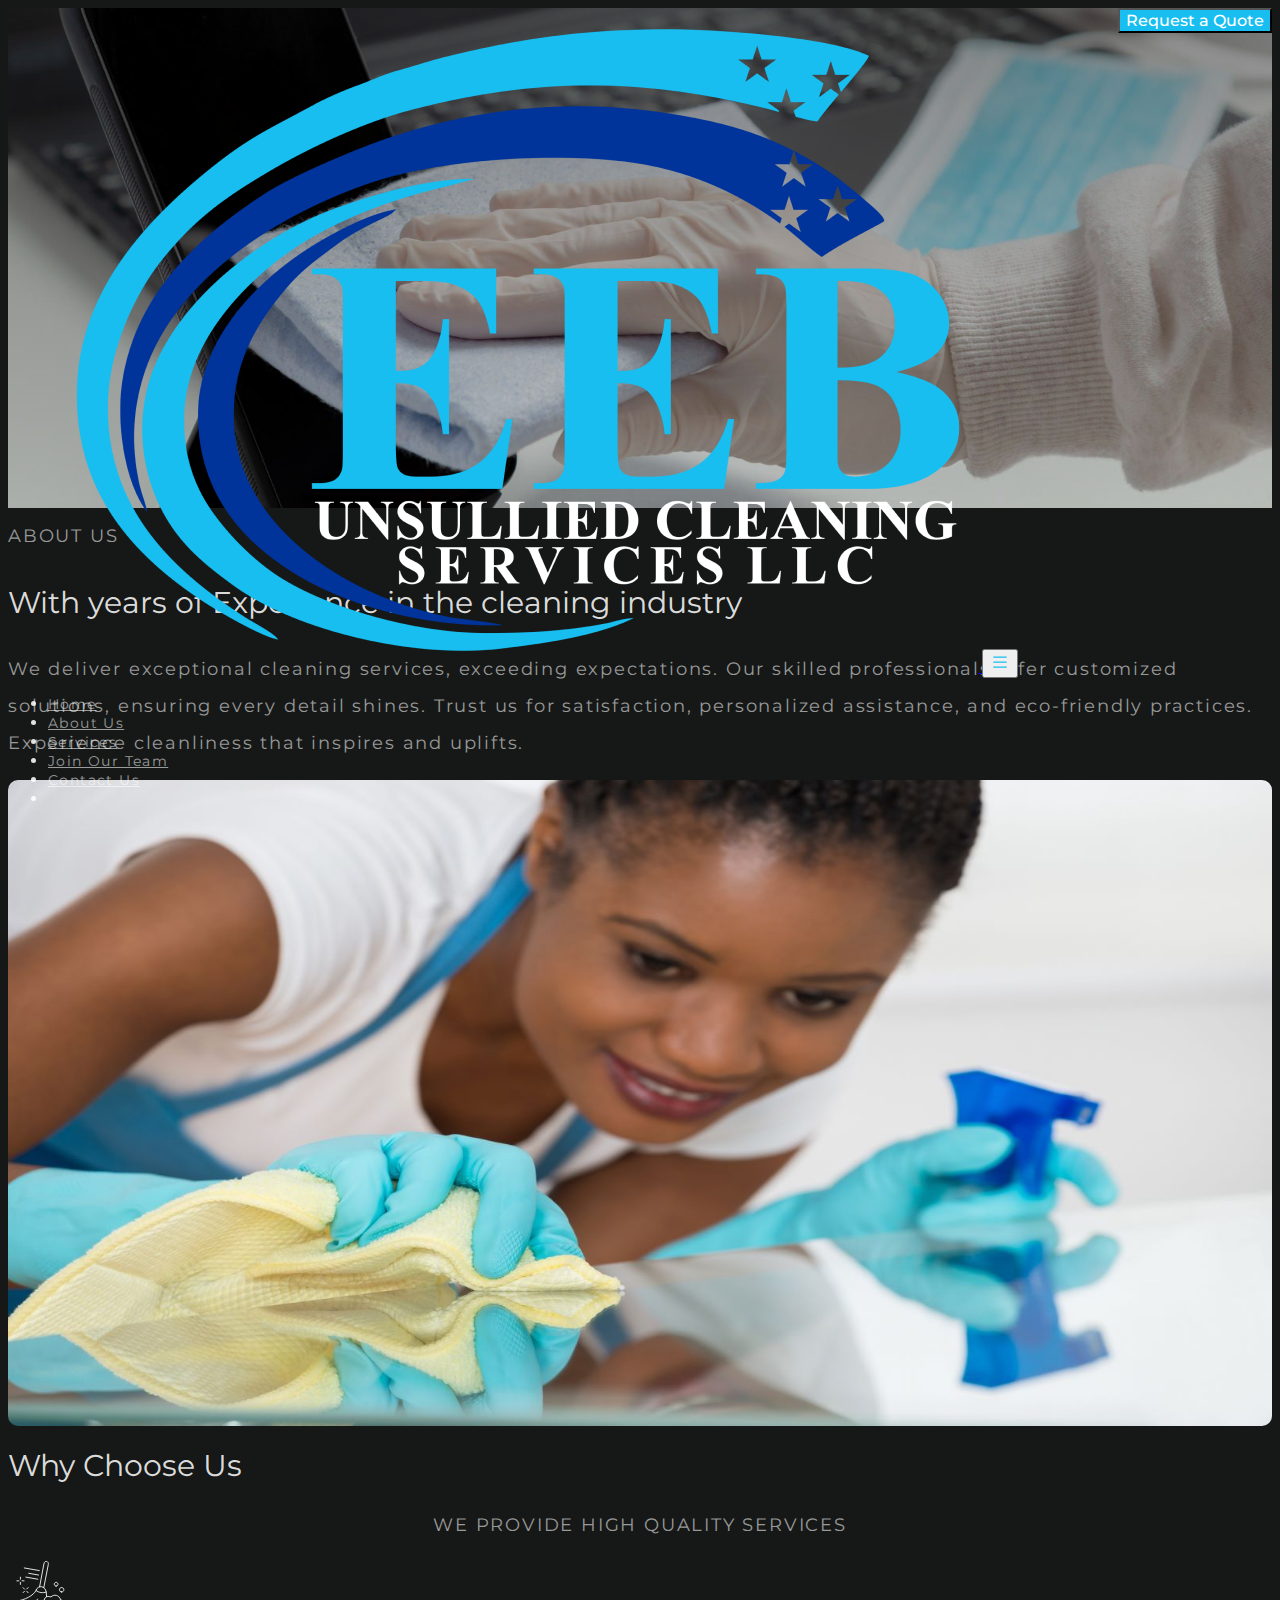
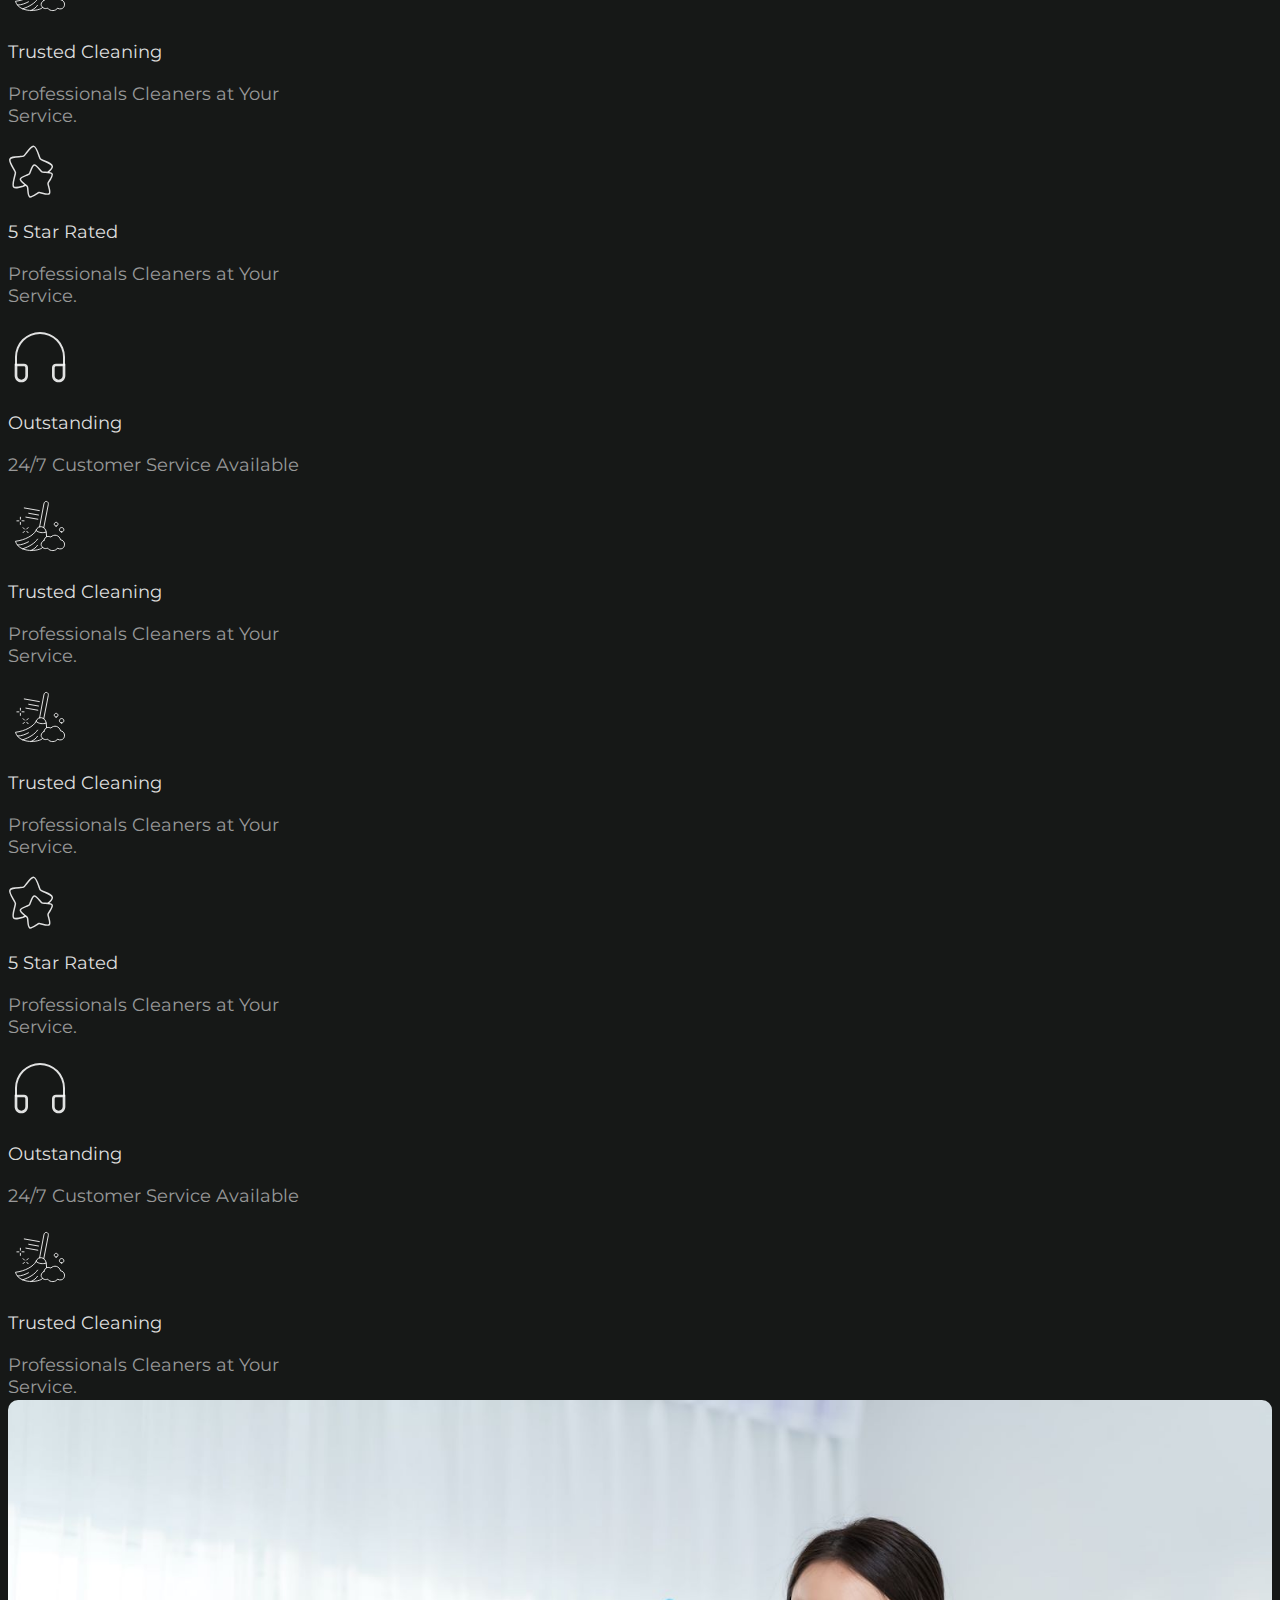
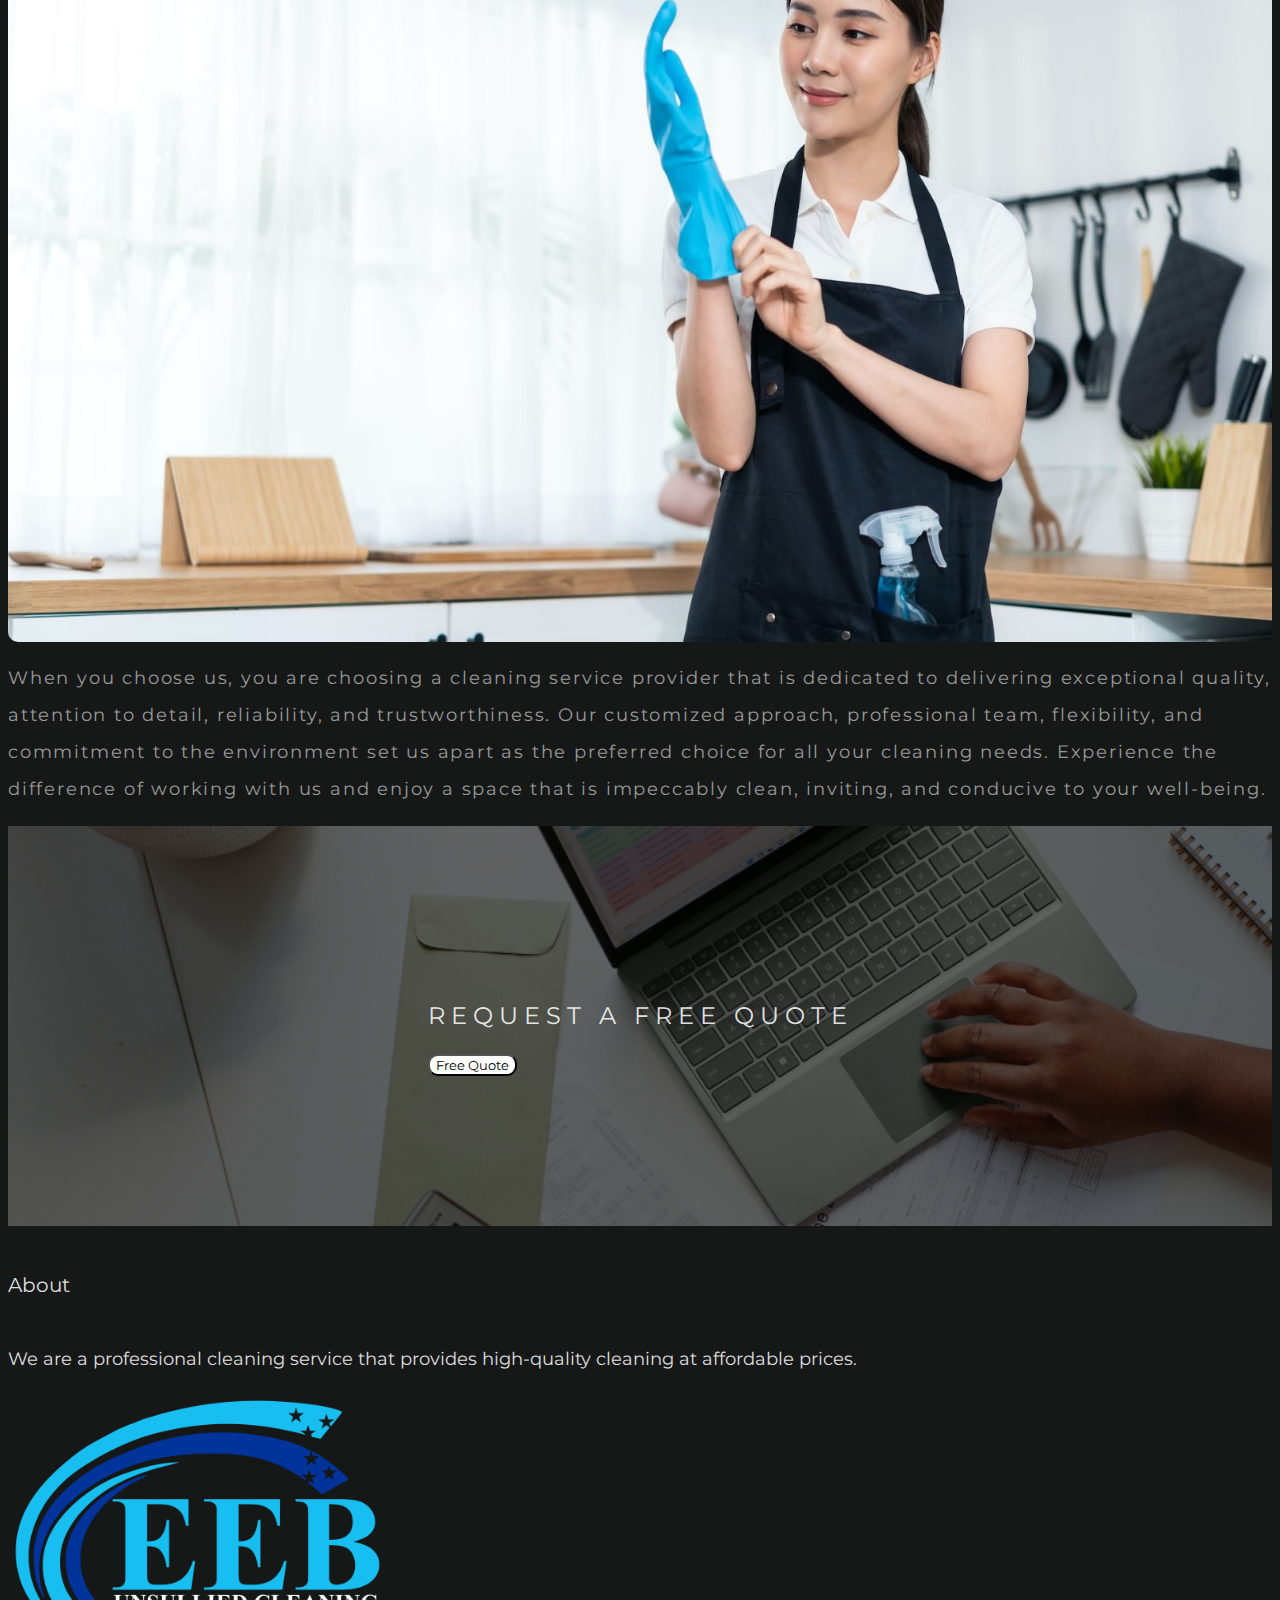
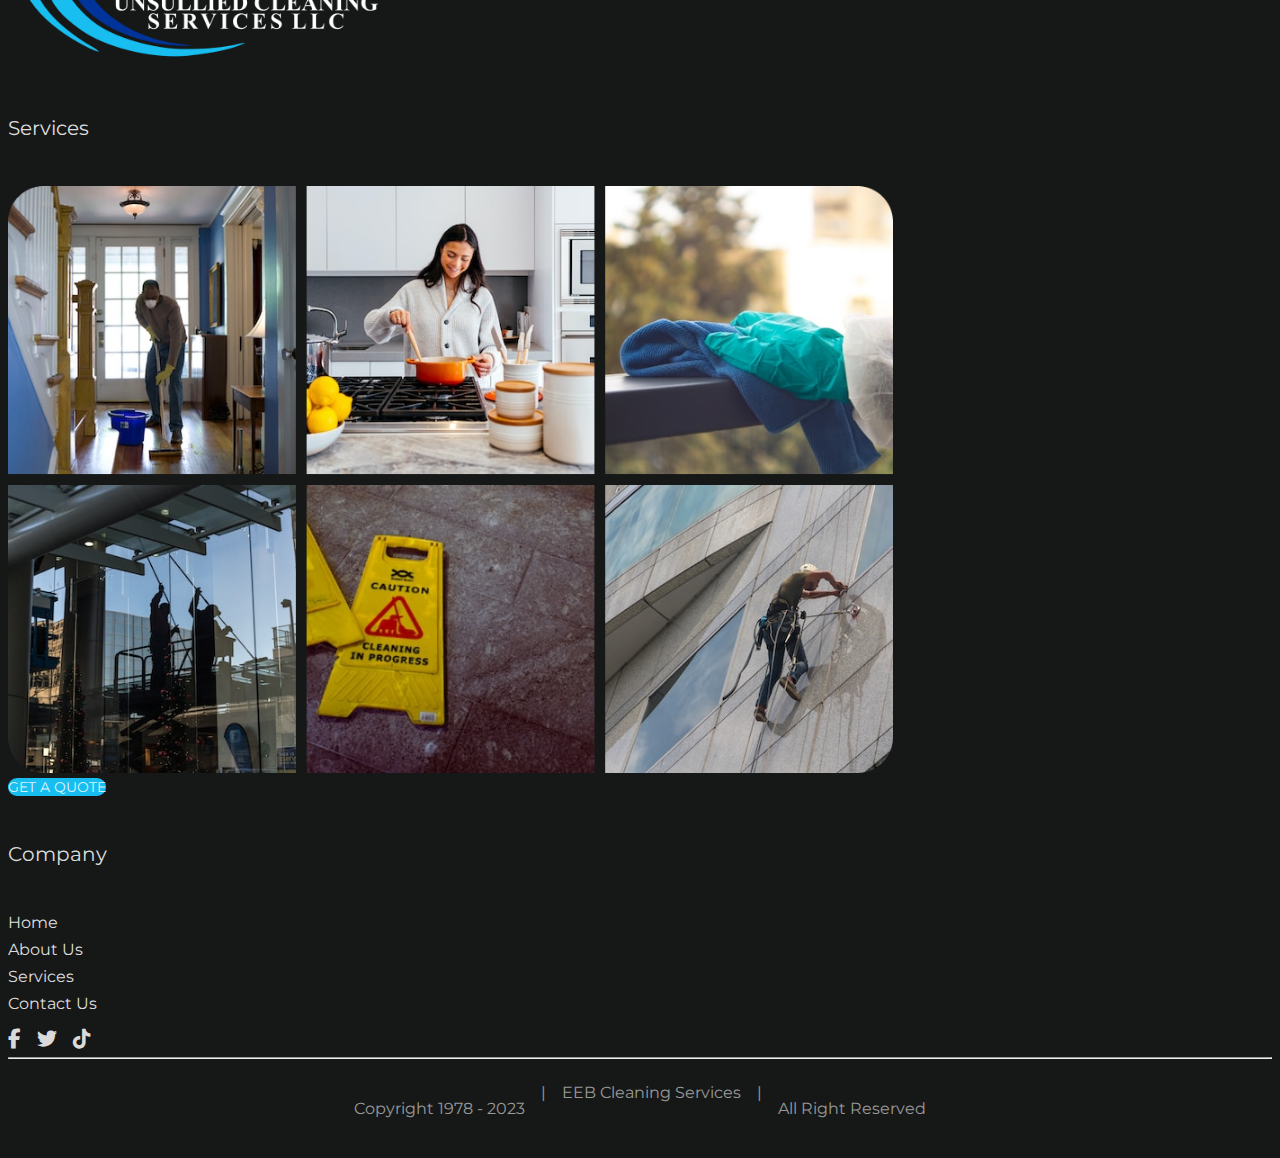
==== commit e6512524: "frontend changes" ====
--- a/about.html
+++ b/about.html
@@ -29,7 +29,7 @@
 <body>
   <!-- hero container -->
   <div class="container-fluid heroSection p-0">
-    <nav class="navbar navbar-expand-lg bg-body-tertiary myNvabar">
+    <nav class="navbar navbar-expand-lg bg-body-tertiary myNvabar mb-5">
       <div class="container-fluid">
         <!-- <a href="#" class="eeb_logo">
           <img src="./images/logo.png" class="img-fluid" alt="">
@@ -100,80 +100,100 @@
       <div class="col-xl-7 col-12 my-3 pt-2">
         <p class="fos1 mb-5">ABOUT US</p>
         <p class="mb-4 fos2">
-          With years of Experience in the 
+          With years of Experience in the
           cleaning industry
         </p>
         <p class="fos1 my-3">
-        At EEB | Unsullied Cleaning Services LLC, we are passionate about creating clean, healthy, and inspiring spaces for our valued clients. 
-        </p>
-    
-      </div>
-
-      
+          <!-- At EEB | Unsullied Cleaning Services LLC, we are passionate about creating clean, healthy, and inspiring
+          spaces for our valued clients. -->
+          We deliver exceptional cleaning services, exceeding expectations. Our skilled professionals offer customized solutions,
+          ensuring every detail shines. Trust us for satisfaction, personalized assistance, and eco-friendly practices. Experience
+          cleanliness that inspires and uplifts.
+        </p>
+
+      </div>
+
+
       <div class="col-xl-5 col-12 my-3 pt-2">
-        <img src="./images/aboutus.jpg" alt="" class="aImg" />
-      </div>
-        <div>
-          <p class="fos1 my-3">
-            As a leading provider of professional cleaning services, we take pride in delivering exceptional results that exceed
-            expectations. With our unwavering commitment to excellence, reliability, and customer satisfaction, we have built a
-            reputation as a trusted name in the industry.
-          </p>
-          <p class="fos1 my-3">
-        
-        
-            Our team consists of highly skilled and dedicated cleaning professionals who bring years of experience to every
-            project.
-            We understand that each home and business is unique, which is why we offer customized cleaning solutions tailored to
-            your specific needs. Whether you require regular maintenance, a deep cleaning session, or assistance with a special
-            event, our experts will work closely with you to create a cleaning plan that suits your requirements.
-          </p>
-          <p class="fos1 my-3">
-            What sets us apart is our attention to detail. We believe that a truly clean space is one where every surface
-            shines,
-            every corner is spotless, and no detail is overlooked. Our meticulous approach ensures that we leave no stone
-            unturned,
-            delivering results that surpass expectations. We are passionate about transforming even the most challenging spaces
-            into
-            pristine environments that inspire and uplift.
-          </p>
-          <p class="fos1 my-3">
-            At EEB | Unsullied Cleaning Services LLC, we prioritize the satisfaction and happiness of our clients. We go the
-            extra
-            mile to provide
-            exceptional customer service, ensuring that every interaction with our team is pleasant and stress-free. Our
-            friendly
-            and knowledgeable staff are here to address any questions or concerns you may have, guiding you through the process
-            and
-            offering personalized assistance.
-          </p>
-          <p class="fos1 my-3">
-            We are also committed to environmentally friendly practices. We understand the importance of using safe and
-            sustainable
-            cleaning methods and products. That's why we incorporate eco-friendly solutions into our cleaning routines, ensuring
-            that your home or business is not only clean but also environmentally responsible.
-          </p>
-          <p class="fos1 my-3">
-            Your trust and satisfaction are of utmost importance to us. When you choose to work with us, you can have peace of
-            mind
-            knowing that your cleaning needs are in capable hands. We are fully insured and bonded, providing you with an added
-            layer of protection and security.
-          </p>
-          <p class="fos1 my-3">
-            Discover the difference that our professional cleaning services can make in transforming your space. Experience the
-            joy
-            of walking into a fresh, clean, and inviting environment that promotes well-being and enhances your quality of life.
-            Contact us today to discuss your cleaning needs and let us exceed your expectations with our exceptional services.
-          </p>
-          <p class="fos1 my-3">
-            At EEB | Unsullied Cleaning Services LLC, we are dedicated to delivering exceptional cleaning services with a
-            commitment to excellence,
-            attention to detail, and customer satisfaction. Our goal is to create spaces that inspire and uplift, ensuring that
-            your
-            home or business reflects cleanliness, comfort, and beauty. Choose us as your trusted cleaning partner and let us
-            transform your space into a haven of cleanliness and serenity.
-          </p>
-        </div>
+        <img src="./images/about_us_eri.jpg" alt="" class="aImg" />
+      </div>
+      <!-- <div>
+        <p class="fos1 my-3">
+          As a leading provider of professional cleaning services, we take pride in delivering exceptional results that
+          exceed
+          expectations. With our unwavering commitment to excellence, reliability, and customer satisfaction, we have
+          built a
+          reputation as a trusted name in the industry.
+        </p>
+        <p class="fos1 my-3">
+
+
+          Our team consists of highly skilled and dedicated cleaning professionals who bring years of experience to
+          every
+          project.
+          We understand that each home and business is unique, which is why we offer customized cleaning solutions
+          tailored to
+          your specific needs. Whether you require regular maintenance, a deep cleaning session, or assistance with a
+          special
+          event, our experts will work closely with you to create a cleaning plan that suits your requirements.
+        </p>
+        <p class="fos1 my-3">
+          What sets us apart is our attention to detail. We believe that a truly clean space is one where every surface
+          shines,
+          every corner is spotless, and no detail is overlooked. Our meticulous approach ensures that we leave no stone
+          unturned,
+          delivering results that surpass expectations. We are passionate about transforming even the most challenging
+          spaces
+          into
+          pristine environments that inspire and uplift.
+        </p>
+        <p class="fos1 my-3">
+          At EEB | Unsullied Cleaning Services LLC, we prioritize the satisfaction and happiness of our clients. We go
+          the
+          extra
+          mile to provide
+          exceptional customer service, ensuring that every interaction with our team is pleasant and stress-free. Our
+          friendly
+          and knowledgeable staff are here to address any questions or concerns you may have, guiding you through the
+          process
+          and
+          offering personalized assistance.
+        </p>
+        <p class="fos1 my-3">
+          We are also committed to environmentally friendly practices. We understand the importance of using safe and
+          sustainable
+          cleaning methods and products. That's why we incorporate eco-friendly solutions into our cleaning routines,
+          ensuring
+          that your home or business is not only clean but also environmentally responsible.
+        </p>
+        <p class="fos1 my-3">
+          Your trust and satisfaction are of utmost importance to us. When you choose to work with us, you can have
+          peace of
+          mind
+          knowing that your cleaning needs are in capable hands. We are fully insured and bonded, providing you with an
+          added
+          layer of protection and security.
+        </p>
+        <p class="fos1 my-3">
+          Discover the difference that our professional cleaning services can make in transforming your space.
+          Experience the
+          joy
+          of walking into a fresh, clean, and inviting environment that promotes well-being and enhances your quality of
+          life.
+          Contact us today to discuss your cleaning needs and let us exceed your expectations with our exceptional
+          services.
+        </p>
+        <p class="fos1 my-3">
+          At EEB | Unsullied Cleaning Services LLC, we are dedicated to delivering exceptional cleaning services with a
+          commitment to excellence,
+          attention to detail, and customer satisfaction. Our goal is to create spaces that inspire and uplift, ensuring
+          that
+          your
+          home or business reflects cleanliness, comfort, and beauty. Choose us as your trusted cleaning partner and let
+          us
+          transform your space into a haven of cleanliness and serenity.
+        </p>
+      </div> -->
     </div>
   </div>
   <!-- why choose us container -->
@@ -368,77 +388,91 @@
   <div class="container-fluid bg3 p-sm-5 p-1">
     <div class="row mx-3 my-2">
       <div class="col-lg-5 col-12 my-3 pt-2">
-        <img src="./images/1 (31).jpg" alt="" class="aImg Img-fluid" />
+        <img src="./images/aboutus2nd.jpg" alt="" class="aImg Img-fluid" />
       </div>
       <div class="col-lg-7 col-12 my-3 pt-2">
-      
+
         <p class="fos1 mb-5">
-      When you choose us, you are choosing a cleaning service provider that is dedicated to delivering exceptional quality,
-      attention to detail, reliability, and trustworthiness. Our customized approach, professional team, flexibility, and
-      commitment to the environment set us apart as the preferred choice for all your cleaning needs. Experience the
-      difference of working with us and enjoy a space that is impeccably clean, inviting, and conducive to your well-being.
-        </p>
-     
-    
-      </div>
-          <p class="fos1 mb-5">
-  <p class="mb-4 fos4">Exceptional Quality:</p>
-  <p class="fos1 mb-5">
-    We pride ourselves on delivering exceptional quality in every aspect of our cleaning services. From the thoroughness
-    of
-    our cleaning techniques to the professionalism of our team, we strive for excellence in all that we do. When you
-    choose
-    us, you can expect nothing less than the highest standard of quality.
-  </p>
-  <p class="mb-4 fos4">Attention to Detail:</p>
-  <p class="fos1 mb-5">
-    We understand that the beauty of a truly clean space lies in the details. That's why we pay meticulous attention to
-    every nook and cranny, ensuring that no spot is left untouched. Our team is dedicated to achieving a level of
-    cleanliness that surpasses expectations, leaving your space spotless and pristine.
-  </p>
-  <p class="mb-4 fos4">Reliability and Trust:</p>
-  <p class="fos1 mb-5">
-    When you choose us, you can have peace of mind knowing that we are a reliable and trustworthy cleaning service
-    provider.
-    We value your time and adhere to schedules, arriving promptly and completing our work efficiently. You can trust us to
-    handle your space with the utmost care and respect, treating it as if it were our own.
-  </p>
-  <p class="mb-4 fos4">Customized Approach:</p>
-  <p class="fos1 mb-5">
-    We understand that every space is unique, and every client has specific needs and preferences. That's why we take a
-    customized approach to our cleaning services. We work closely with you to understand your requirements and tailor our
-    cleaning plan to meet your individual needs. Our goal is to provide a personalized experience that exceeds your
-    expectations.
-  </p>
-  <p class="mb-4 fos4">Professional and Friendly Team:</p>
-  <p class="fos1 mb-5">
-    Our team of cleaning professionals is not only highly skilled but also friendly and approachable. We believe in
-    delivering exceptional customer service with a smile. Our team members are trained to be courteous, respectful, and
-    attentive to your needs, ensuring that your experience with us is positive and enjoyable.
-  </p>
-  <p class="mb-4 fos4">Flexibility:</p>
-  <p class="fos1 mb-5">
-    We understand that life can be unpredictable, and cleaning needs may vary. That's why we offer flexible scheduling
-    options to accommodate your busy lifestyle. Whether you need a one-time cleaning or regular maintenance, we can work
-    with you to find a schedule that suits your convenience. Our goal is to make your cleaning experience as hassle-free
-    and
-    flexible as possible.
-  </p>
-  <p class="mb-4 fos4">Environmentally Conscious:</p>
-  <p class="fos1 mb-5">
-    We care about the environment and strive to minimize our impact through eco-friendly cleaning practices. We use
-    environmentally friendly products and techniques that are safe for you, your family, and the planet. By choosing us,
-    you
-    contribute to a cleaner and healthier world.
-  </p>
-  <p class="mb-4 fos4">Affordability:</p>
-  <p class="fos1 mb-5">
-    We believe that quality cleaning services should be accessible to all. That's why we offer competitive pricing without
-    compromising on the quality of our work. We strive to provide affordable cleaning solutions that fit within your
-    budget,
-    ensuring that you receive the best value for your investment.
-  </p>
-          </p>
+          When you choose us, you are choosing a cleaning service provider that is dedicated to delivering exceptional
+          quality,
+          attention to detail, reliability, and trustworthiness. Our customized approach, professional team,
+          flexibility, and
+          commitment to the environment set us apart as the preferred choice for all your cleaning needs. Experience the
+          difference of working with us and enjoy a space that is impeccably clean, inviting, and conducive to your
+          well-being.
+        </p>
+
+
+      </div>
+      <!-- <p class="fos1 mb-5">
+      <p class="mb-4 fos4">Exceptional Quality:</p>
+      <p class="fos1 mb-5">
+        We pride ourselves on delivering exceptional quality in every aspect of our cleaning services. From the
+        thoroughness
+        of
+        our cleaning techniques to the professionalism of our team, we strive for excellence in all that we do. When you
+        choose
+        us, you can expect nothing less than the highest standard of quality.
+      </p>
+      <p class="mb-4 fos4">Attention to Detail:</p>
+      <p class="fos1 mb-5">
+        We understand that the beauty of a truly clean space lies in the details. That's why we pay meticulous attention
+        to
+        every nook and cranny, ensuring that no spot is left untouched. Our team is dedicated to achieving a level of
+        cleanliness that surpasses expectations, leaving your space spotless and pristine.
+      </p>
+      <p class="mb-4 fos4">Reliability and Trust:</p>
+      <p class="fos1 mb-5">
+        When you choose us, you can have peace of mind knowing that we are a reliable and trustworthy cleaning service
+        provider.
+        We value your time and adhere to schedules, arriving promptly and completing our work efficiently. You can trust
+        us to
+        handle your space with the utmost care and respect, treating it as if it were our own.
+      </p>
+      <p class="mb-4 fos4">Customized Approach:</p>
+      <p class="fos1 mb-5">
+        We understand that every space is unique, and every client has specific needs and preferences. That's why we
+        take a
+        customized approach to our cleaning services. We work closely with you to understand your requirements and
+        tailor our
+        cleaning plan to meet your individual needs. Our goal is to provide a personalized experience that exceeds your
+        expectations.
+      </p>
+      <p class="mb-4 fos4">Professional and Friendly Team:</p>
+      <p class="fos1 mb-5">
+        Our team of cleaning professionals is not only highly skilled but also friendly and approachable. We believe in
+        delivering exceptional customer service with a smile. Our team members are trained to be courteous, respectful,
+        and
+        attentive to your needs, ensuring that your experience with us is positive and enjoyable.
+      </p>
+      <p class="mb-4 fos4">Flexibility:</p>
+      <p class="fos1 mb-5">
+        We understand that life can be unpredictable, and cleaning needs may vary. That's why we offer flexible
+        scheduling
+        options to accommodate your busy lifestyle. Whether you need a one-time cleaning or regular maintenance, we can
+        work
+        with you to find a schedule that suits your convenience. Our goal is to make your cleaning experience as
+        hassle-free
+        and
+        flexible as possible.
+      </p>
+      <p class="mb-4 fos4">Environmentally Conscious:</p>
+      <p class="fos1 mb-5">
+        We care about the environment and strive to minimize our impact through eco-friendly cleaning practices. We use
+        environmentally friendly products and techniques that are safe for you, your family, and the planet. By choosing
+        us,
+        you
+        contribute to a cleaner and healthier world.
+      </p>
+      <p class="mb-4 fos4">Affordability:</p>
+      <p class="fos1 mb-5">
+        We believe that quality cleaning services should be accessible to all. That's why we offer competitive pricing
+        without
+        compromising on the quality of our work. We strive to provide affordable cleaning solutions that fit within your
+        budget,
+        ensuring that you receive the best value for your investment.
+      </p>
+      </p> -->
     </div>
   </div>
   <!-- vision section end -->
@@ -551,9 +585,8 @@
           <div class="footer__col">
             <h6 class="mb-3">About</h6>
             <p class="pe-5 mb-xl-3 mb-3">
-              Began more than 25 years ago in the kitchen of my uncle's home
-              bakery, washing the dishes after he baked and receiving
-              influence
+ We are a professional cleaning service that provides high-quality cleaning at affordable
+                            prices.
             </p>
             <a class="website__logo" href="#"><img src="images/logo.png" alt=""></a>
           </div>
--- a/css/style.css
+++ b/css/style.css
@@ -1,6 +1,15 @@
 .fa-brands, .fab {
     font-family: "Font Awesome 6 Brands" !important;
 }
+
 .fa-classic, .fa-regular, .fa-solid, .far, .fas {
     font-family: "Font Awesome 6 Free" !important;
+}
+
+@import url('https://fonts.googleapis.com/css2?family=Montserrat&family=Victor+Mono:wght@300;400;500;600;700&display=swap');
+/* @import url('https://fonts.googleapis.com/css2?family=Montserrat:ital,wght@0,400;0,500;0,600;0,700;0,800;1,800&display=swap'); */
+
+* {
+    /* font-family: 'Futura Hv BT'; */
+    /* font-family: 'Montserrat', sans-serif !important; */
 }--- a/css/style1.css
+++ b/css/style1.css
@@ -3,11 +3,15 @@
     src: url('../Futura-Book-Font/FuturaRegular.otf') format('truetype') !important;
 } */
 
-@import url('https://fonts.googleapis.com/css2?family=Montserrat&display=swap');
-
-* {
+/* @import url('https://fonts.googleapis.com/css2?family=Montserrat:ital,wght@0,400;0,500;0,600;0,700;0,800;1,800&display=swap'); */
+@import url('https://fonts.googleapis.com/css2?family=Montserrat&family=Victor+Mono:wght@300;400;500;600;700&display=swap');
+
+@import url('https://fonts.googleapis.com/css2?family=Montserrat&family=Victor+Mono&display=swap');
+
+    {
     /* font-family: 'Futura Hv BT'; */
-    font-family: 'Montserrat', sans-serif !important;
+    /* font-family: 'Montserrat', sans-serif !important; */
+    /* font-family: 'Times New Roman', Times, serif !important; */
 }
 
 
@@ -37,17 +41,16 @@
 }
 
 
-
 :root {
     --color-1: rgba(255, 255, 255, 0.87);
     --color-2: rgba(255, 255, 255, 0.57);
     --color-3: #FFFFFF;
-    --color-4: #B21490;
+    --color-4: #00349a;
     --color-5: #202D35;
-    --color-6: #9947E2;
+    --color-6: #18BEF0;
     --color-7: #ECECEC;
     --color-8: #FC466B;
-    --color-9: #1E201F;
+    --color-9: #161817;
     --color-10: #161817;
     --color-11: #575757;
     --color-12: #3531b1;
@@ -72,7 +75,7 @@
     background-size: contain;
     position: absolute;
     width: 100%;
-    height: 70%;
+    height: 83%;
     top: 0;
 }
 
@@ -87,7 +90,7 @@
 } */
 
 .banner__1__content {
-    margin-top: 10rem;
+    /* margin-top: 10rem; */
 }
 
 input .inp-icon {
@@ -97,7 +100,7 @@
 
 .banner__1__content h6 {
     font-size: 16px;
-    font-weight: 400;
+    font-weight: 700;
     line-height: 19px;
     letter-spacing: 0.1em;
     color: var(--color-2);
@@ -119,10 +122,10 @@
 }
 
 .banner__1__content h1 {
-    font-weight: 400;
-    font-size: 58px;
+    font-weight: 700;
+    font-size: 48px;
     line-height: 69px;
-    background: linear-gradient(180deg, #FC466B -48.19%, #5972F4 82.61%);
+    background: linear-gradient(180deg, #18BEF0 100.19%, #18BEF0 80.61%);
     -webkit-background-clip: text;
     -webkit-text-fill-color: transparent;
     background-clip: text;
@@ -132,19 +135,19 @@
 }
 
 .banner__button {
-    font-weight: 400;
-    font-size: 16px;
+    font-weight: 500;
+    font-size: 14px;
     line-height: 19px;
-    letter-spacing: 0.05em;
-    color: var(--color-1);
+    letter-spacing: 1.40px;
+    color: #00349a;
     background-color: var(--color-6);
-    padding: 20px 40px;
+    padding: 14px 28px;
     gap: 10px;
     border-radius: 10px;
     border: 1px solid var(--color-6);
     transition: all .3s ease-in-out;
     position: relative;
-    z-index: 1;
+    z-index: 100;
 }
 
 .banner__button:hover {
@@ -190,6 +193,15 @@
     font-weight: 400;
     font-size: 18px;
     color: var(--color-1);
+}
+
+
+textarea:focus, input:focus {
+    color: #ffffff;
+}
+
+input, select, textarea {
+    color: #ffffff;
 }
 
 .location-input {
@@ -229,6 +241,7 @@
 .search-button {
     color: var(--color-1);
     border: none;
+    font-family: 'Victor Mono', monospace;
     cursor: pointer;
     position: absolute;
     right: 3%;
@@ -483,7 +496,7 @@
 }
 
 .form-check-input:checked[type=checkbox] {
-    background-image: url(/images/check.png);
+    background-image: url(/images/about/Vector\(1\).png);
 }
 
 .section__heading__2 h3 {
@@ -503,6 +516,53 @@
     font-weight: 400;
     font-size: 16px;
     color: var(--color-1);
+    background: var(--color-10);
+    border-radius: 10px;
+    border: 1px solid var(--color-3) !important;
+    padding: 20px;
+    background-image: url(/images/down-arrow.png);
+    background-repeat: no-repeat;
+    background-position: right 0.75rem center;
+    background-size: 16px 12px;
+}
+
+.form___select:focus {
+    border: 1px solid var(--color-7);
+    outline: 0;
+    box-shadow: none;
+}
+
+.form___control {
+    display: block;
+    width: 100%;
+    padding: 20px;
+    font-size: 1rem;
+    font-weight: 400;
+    line-height: 1.5;
+    color: var(--color-2);
+    background-color: var(--color-10);
+    /* border: none; */
+    border-radius: 0.25rem;
+}
+
+.form-control:focus {
+    color: var(--color-2);
+    background-color: var(--color-10);
+    border: 1px solid var(--color-7);
+    outline: 0;
+    box-shadow: none;
+}
+
+.section__heading__3 {
+    font-weight: 400;
+    font-size: 30px;
+    color: var(--color-1);
+}
+
+.form___select {
+    font-weight: 400;
+    font-size: 16px;
+    color: var(--color-2);
     background: var(--color-10);
     border-radius: 10px;
     border: none;
@@ -513,53 +573,6 @@
     background-size: 16px 12px;
 }
 
-.form___select:focus {
-    border: 1px solid var(--color-7);
-    outline: 0;
-    box-shadow: none;
-}
-
-.form___control {
-    display: block;
-    width: 100%;
-    padding: 20px;
-    font-size: 1rem;
-    font-weight: 400;
-    line-height: 1.5;
-    color: var(--color-2);
-    background-color: var(--color-10);
-    border: none;
-    border-radius: 0.25rem;
-}
-
-.form-control:focus {
-    color: var(--color-2);
-    background-color: var(--color-10);
-    border: 1px solid var(--color-7);
-    outline: 0;
-    box-shadow: none;
-}
-
-.section__heading__3 {
-    font-weight: 400;
-    font-size: 30px;
-    color: var(--color-1);
-}
-
-.form___select {
-    font-weight: 400;
-    font-size: 16px;
-    color: var(--color-2);
-    background: var(--color-10);
-    border-radius: 10px;
-    border: none;
-    padding: 20px;
-    background-image: url(/images/down-arrow.png);
-    background-repeat: no-repeat;
-    background-position: right 0.75rem center;
-    background-size: 16px 12px;
-}
-
 .form__button {
     display: flex;
     justify-content: end;
@@ -753,7 +766,7 @@
 
 
     .banner__1__content {
-        margin-top: 5rem;
+        /* margin-top: 5rem; */
     }
 
     .location__icon {
@@ -762,8 +775,9 @@
     }
 
     .banner__1__content h1 {
-        font-weight: 400;
-        font-size: 50px;
+        font-size: 48px;
+        font-family: 'Montserrat', sans-serif;
+        font-weight: 700;
     }
 
     .search-button {
@@ -799,7 +813,7 @@
 
 
     .banner__1__content {
-        margin-top: 2rem;
+        /* margin-top: 2rem; */
     }
 
     .location__icon {
@@ -808,9 +822,9 @@
     }
 
     .banner__1__content h1 {
-        font-weight: 400;
-        font-size: 34px;
-        line-height: 40px;
+        font-weight: 700;
+        font-size: 48px;
+        font-family: 'Montserrat', sans-serif;
     }
 
     .search-button {
@@ -838,7 +852,7 @@
     }
 
     .banner__1__content {
-        margin-top: 2rem;
+        /* margin-top: 2rem; */
     }
 
     .location__icon {
@@ -847,8 +861,11 @@
     }
 
     .banner__1__content h1 {
-        font-weight: 400;
-        font-size: 34px;
+
+
+        font-size: 48px;
+        font-family: 'Montserrat', sans-serif;
+        font-weight: 700;
         line-height: 40px;
         background: linear-gradient(180deg, #FC466B -48.19%, #5972F4 82.61%);
         -webkit-background-clip: text;
@@ -875,6 +892,10 @@
         border-radius: 20px;
         margin-bottom: 1.5rem;
     }
+
+    /* #text__color {
+        color: var(--color-3) !important;
+    } */
 
     .location-input {
         width: 100%;
@@ -933,7 +954,7 @@
     }
 
     .banner__1__content {
-        margin-top: 2rem;
+        /* margin-top: 2rem; */
     }
 
     .location__icon {
@@ -942,14 +963,15 @@
     }
 
     .banner__1__content h1 {
-        font-weight: 400;
-        font-size: 34px;
-        line-height: 40px;
-        background: linear-gradient(180deg, #FC466B -48.19%, #5972F4 82.61%);
-        -webkit-background-clip: text;
-        -webkit-text-fill-color: transparent;
-        background-clip: text;
-        text-fill-color: transparent;
+
+
+
+
+        font-weight: 600;
+        font-size: 48px;
+        font-family: 'Montserrat', sans-serif;
+        line-height: 50px;
+
     }
 
     .location-input {
--- a/css/style2.css
+++ b/css/style2.css
@@ -2,24 +2,33 @@
     font-family: 'Futura Hv BT';
     src: url('../Futura-Book-Font/FuturaRegular.otf') format('truetype') !important;
 } */
-
-@import url('https://fonts.googleapis.com/css2?family=Montserrat&display=swap');
+/* @import url('https://fonts.googleapis.com/css2?family=Montserrat:ital,wght@0,400;0,500;0,600;0,700;0,800;1,800&display=swap'); */
+@import url('https://fonts.googleapis.com/css2?family=Montserrat&family=Victor+Mono:wght@300;400;500;600;700&display=swap');
 
 * {
     /* font-family: 'Futura Hv BT'; */
     font-family: 'Montserrat', sans-serif !important;
 }
+
+
+
+button span svg {
+    color: #18bef0;
+    width: 20px;
+    height: 20px;
+}
+
 
 :root {
     --color-1: rgba(255, 255, 255, 0.87);
     --color-2: rgba(255, 255, 255, 0.57);
     --color-3: #FFFFFF;
-    --color-4: #B21490;
+    --color-4: #00349a;
     --color-5: #202D35;
-    --color-6: #9947E2;
+    --color-6: #18BEF0;
     --color-7: #ECECEC;
     --color-8: #FC466B;
-    --color-9: #1E201F;
+    --color-9: #161817;
     --color-10: #161817;
     --color-11: #575757;
     --color-12: #3531b1;
@@ -41,7 +50,8 @@
 }
 
 body {
-    font-family: 'Montserrat', sans-serif !important;
+    font-family: sans-serif;
+    /* font-family: 'Montserrat', sans-serif !important; */
     background: var(--color-9) !important;
     color: var(--color-1) !important;
 }
@@ -53,11 +63,20 @@
 }
 
 .heroSection {
-    background: linear-gradient(0deg, rgba(0, 0, 0, 0.2), rgba(0, 0, 0, 0.46)), url('../images/1\ \(26\).jpg');
+    background: linear-gradient(0deg, rgba(0, 0, 0, 0.2), rgba(0, 0, 0, 0.46)), url('../images/about/aboutetc\ \(2\).jpg');
     background-size: cover;
     display: flex;
     flex-direction: column;
-    height: 400px;
+    height: 500px;
+    background-position: center;
+}
+
+.jointeam {
+    background: linear-gradient(0deg, rgba(0, 0, 0, 0.2), rgba(0, 0, 0, 0.46)), url('../images/workus.jpg');
+    background-size: cover;
+    display: flex;
+    flex-direction: column;
+    height: 500px;
     background-position: center;
 }
 
@@ -74,8 +93,9 @@
 
 .navItem a {
     list-style: none;
-    color: var(--color-3);
+    color: var(--color-2);
     letter-spacing: 0.1em;
+    font-size: 14px;
 }
 
 .pe-6 {
@@ -108,9 +128,9 @@
     position: absolute;
     top: 0;
     right: 0;
-    font-family: 'Futura Md BT';
+    font-family: 'Montserrat', sans-serif;
     font-style: normal;
-    font-weight: 400;
+    font-weight: 500;
     font-size: 16px;
     line-height: 19px;
     color: var(--color-3);
@@ -128,10 +148,10 @@
 }
 
 .aboutText {
-    font-weight: 400;
-    font-size: 40px;
+    font-weight: 500;
+    font-size: 36px;
     line-height: 69px;
-    margin: 6rem auto;
+    margin: 2rem 2rem;
     /* identical to box height, or 172% */
 
     letter-spacing: 0.1em;
@@ -320,6 +340,12 @@
 
 } */
 
+
+.btn-check:focus+.btn, .btn:focus {
+    outline: 0;
+    box-shadow: none;
+}
+
 .py-6 {
     padding-top: 5rem;
     padding-bottom: 3rem;
@@ -327,11 +353,13 @@
 
 /* contact page css */
 .contactBg {
-    background: url('../images/contactbg.png');
+    background: linear-gradient(0deg, rgba(0, 0, 0, 0.2), rgba(0, 0, 0, 0.46)), url('../images/contact_us2\ \(2\).jpg');
     background-size: cover;
     display: flex;
     flex-direction: column;
-    height: 400px;
+    height: 500px;
+    background-position: top;
+    /* background-position: center; */
 }
 
 .fos8 {
@@ -407,7 +435,7 @@
 .cInput {
     background: var(--color-9);
     border-radius: 10px;
-    border: none;
+    /* border: none; */
 }
 
 .subBtn {
@@ -424,17 +452,13 @@
 }
 
 /* ======Header Logo css start========== */
+.eeb_logo2 {
+    width: 200px;
+}
+
 .eeb_logo {
-    width: 110px;
-    margin-left: 30px;
-}
-
-@media(max-width:768px) {
-    .eeb_logo {
-
-        margin-left: 5px;
-    }
-
+    width: 150px;
+    margin-left: 50px;
 }
 
 /* ======Header Logo css End========== */
@@ -575,6 +599,7 @@
 
 .img__fluid {
     width: 100%;
+    height: 300px;
     display: flex;
     justify-content: center;
 }
@@ -590,4 +615,26 @@
         flex-direction: column;
 
     }
+}
+
+@media only screen and (max-width: 992px) {
+    .eeb_logo {
+        margin-left: 0px;
+    }
+
+    .heroSection {
+        height: 300px;
+    }
+
+    .jointeam {
+        height: 300px;
+    }
+
+    .aboutText {
+        padding-bottom: 0px;
+        margin: 0px;
+        margin-bottom: 30px;
+        line-height: 0px;
+        font-size: 30px;
+    }
 }